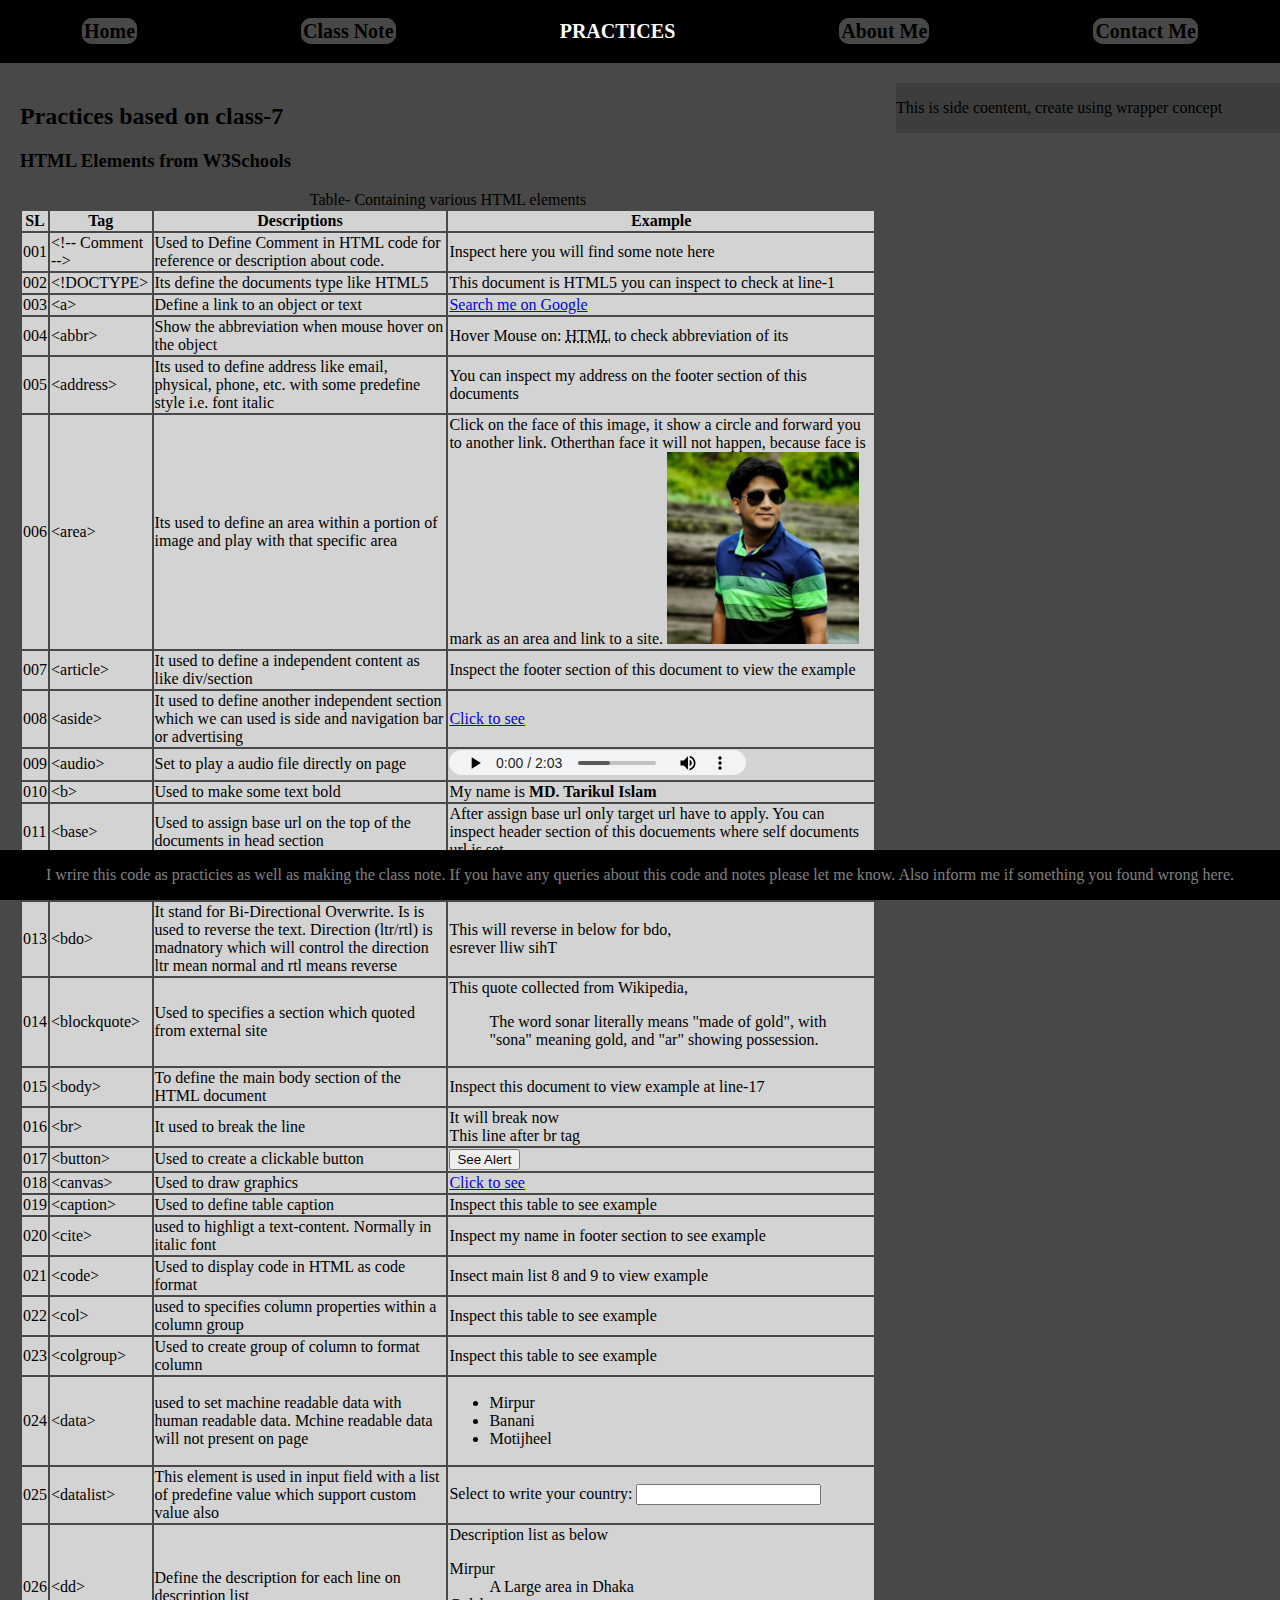
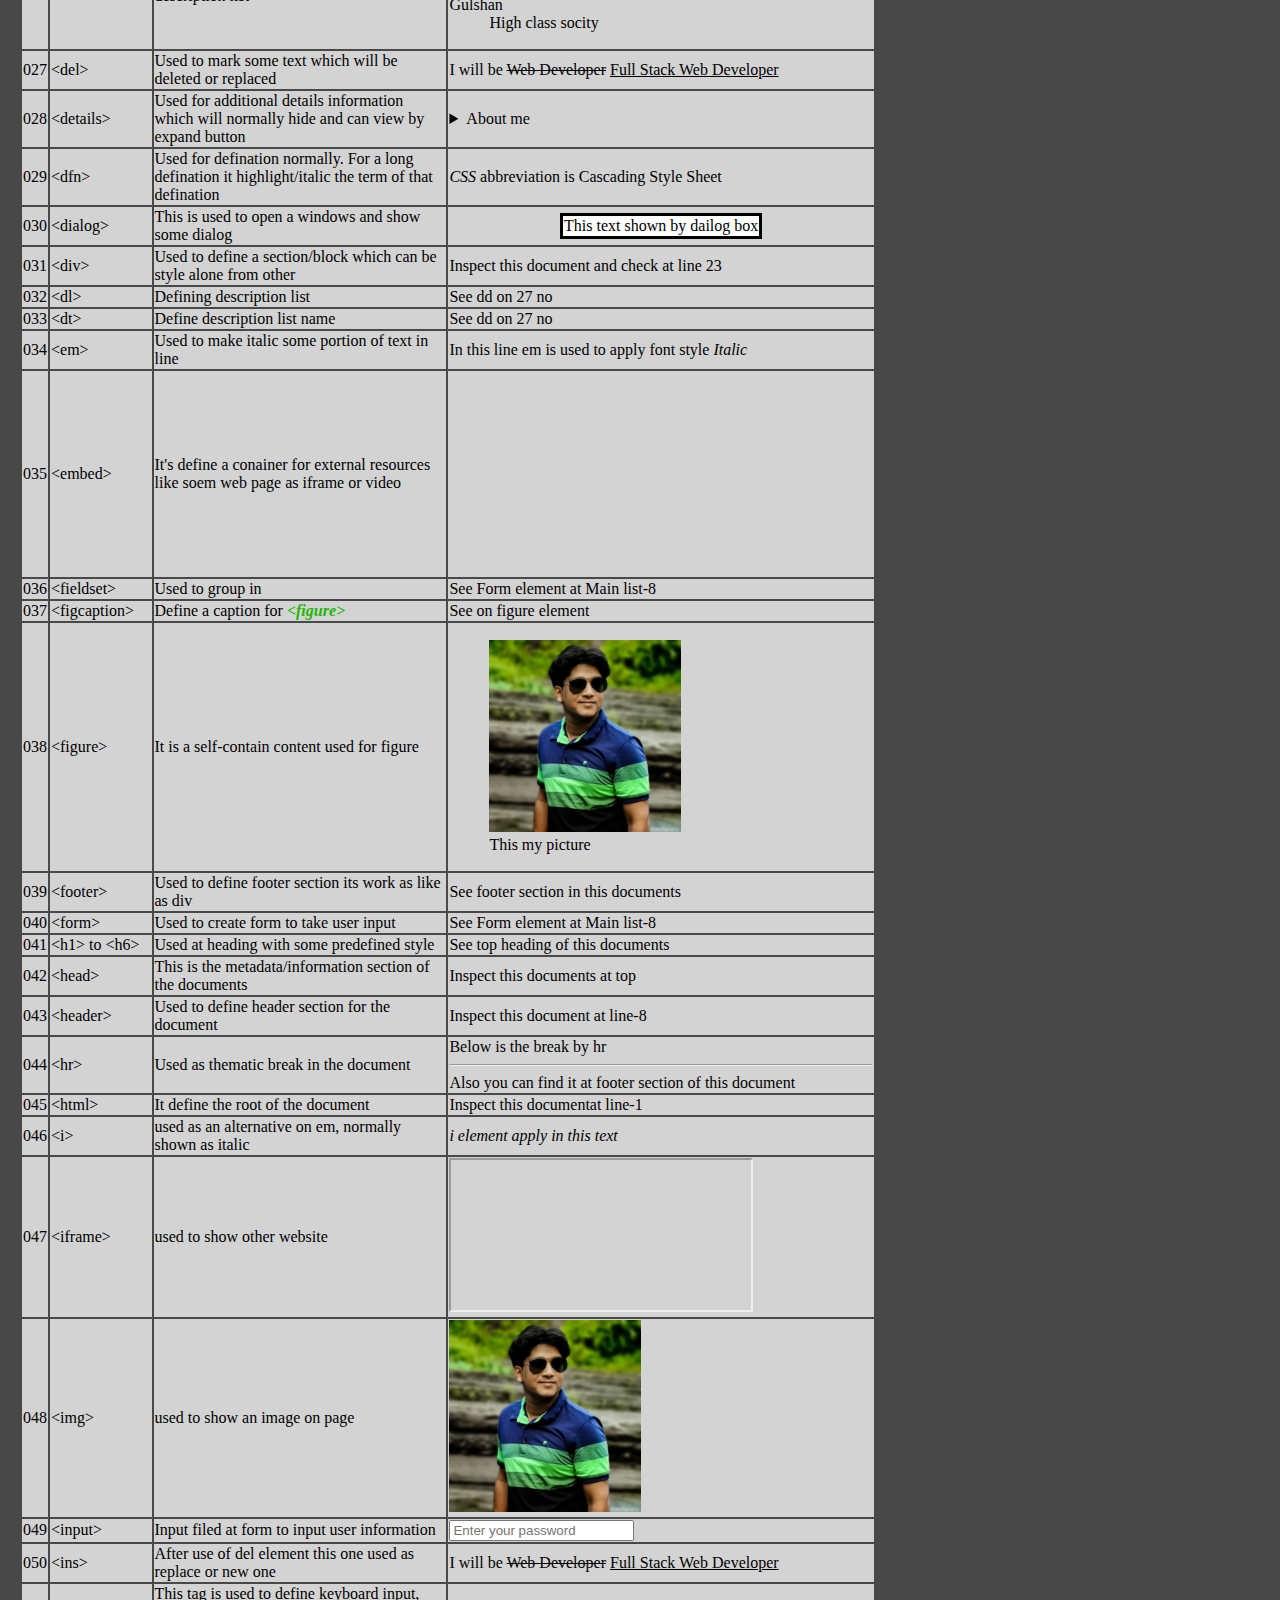
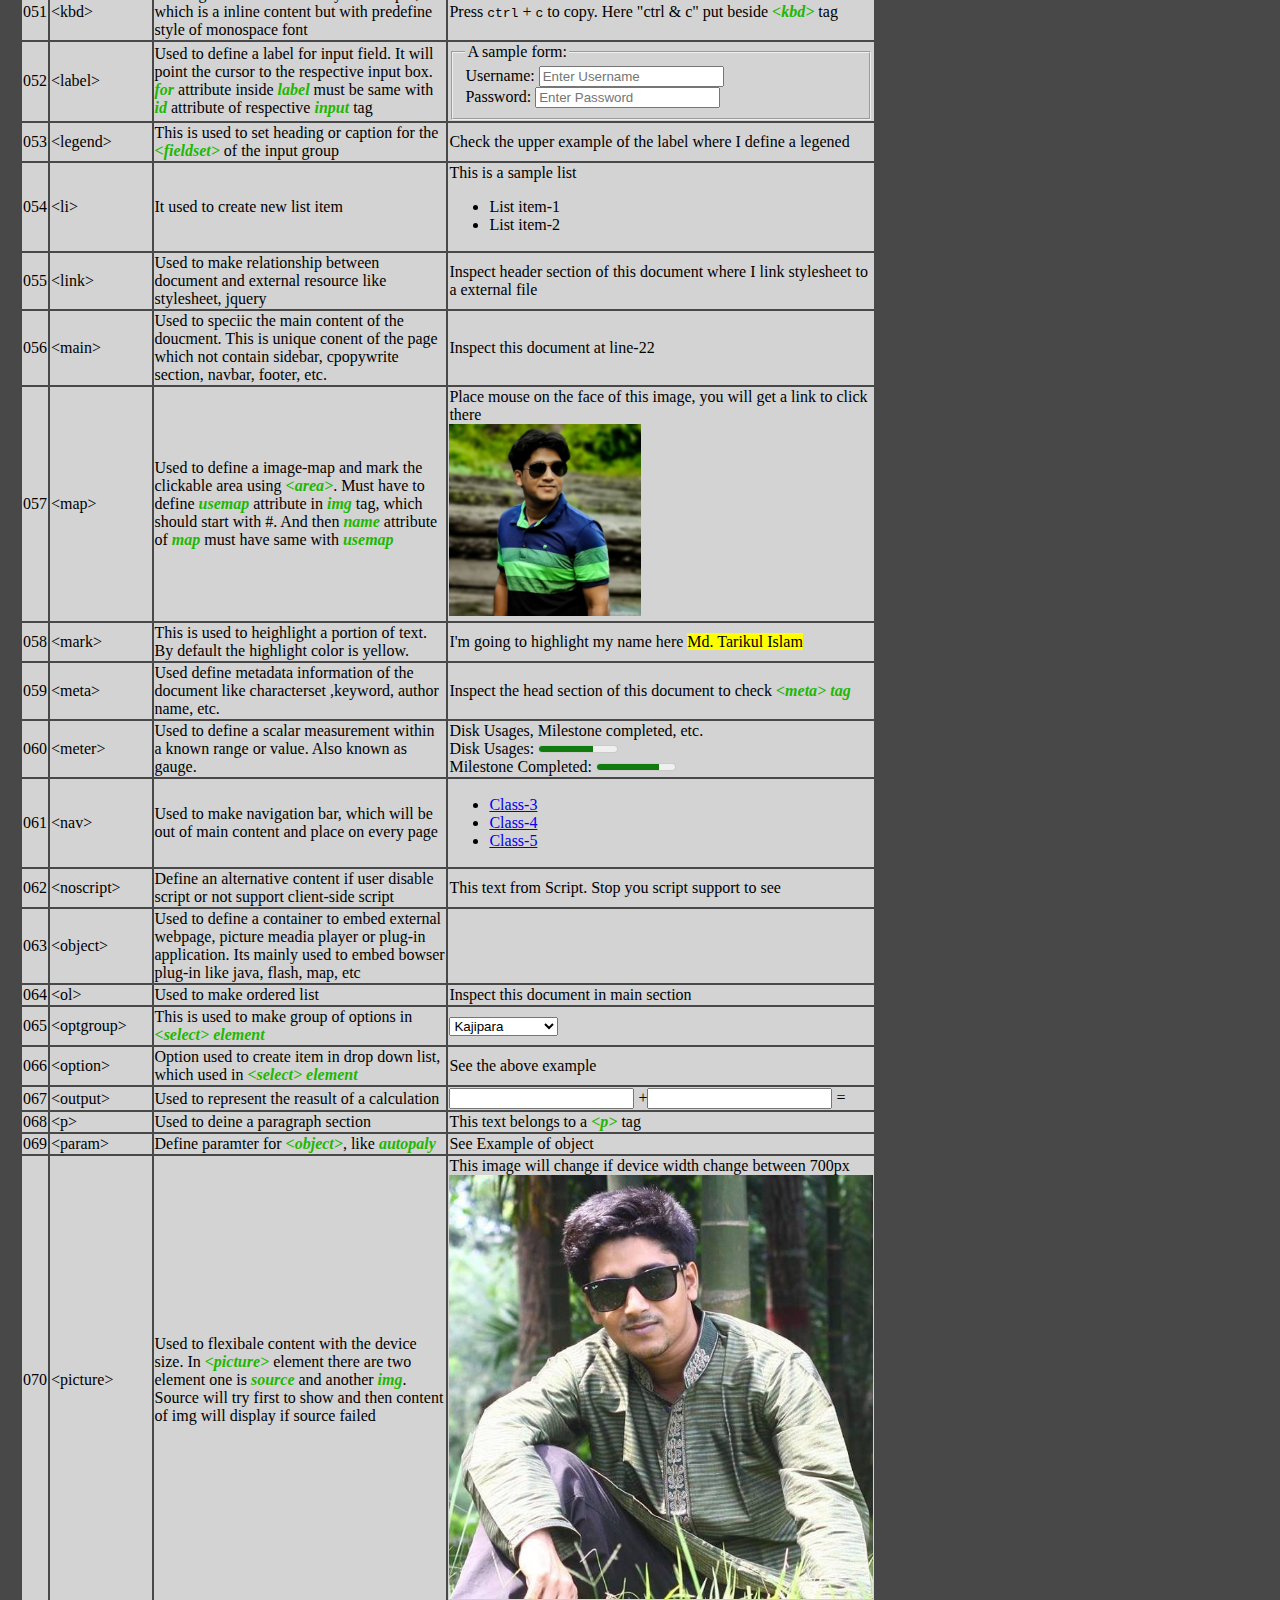
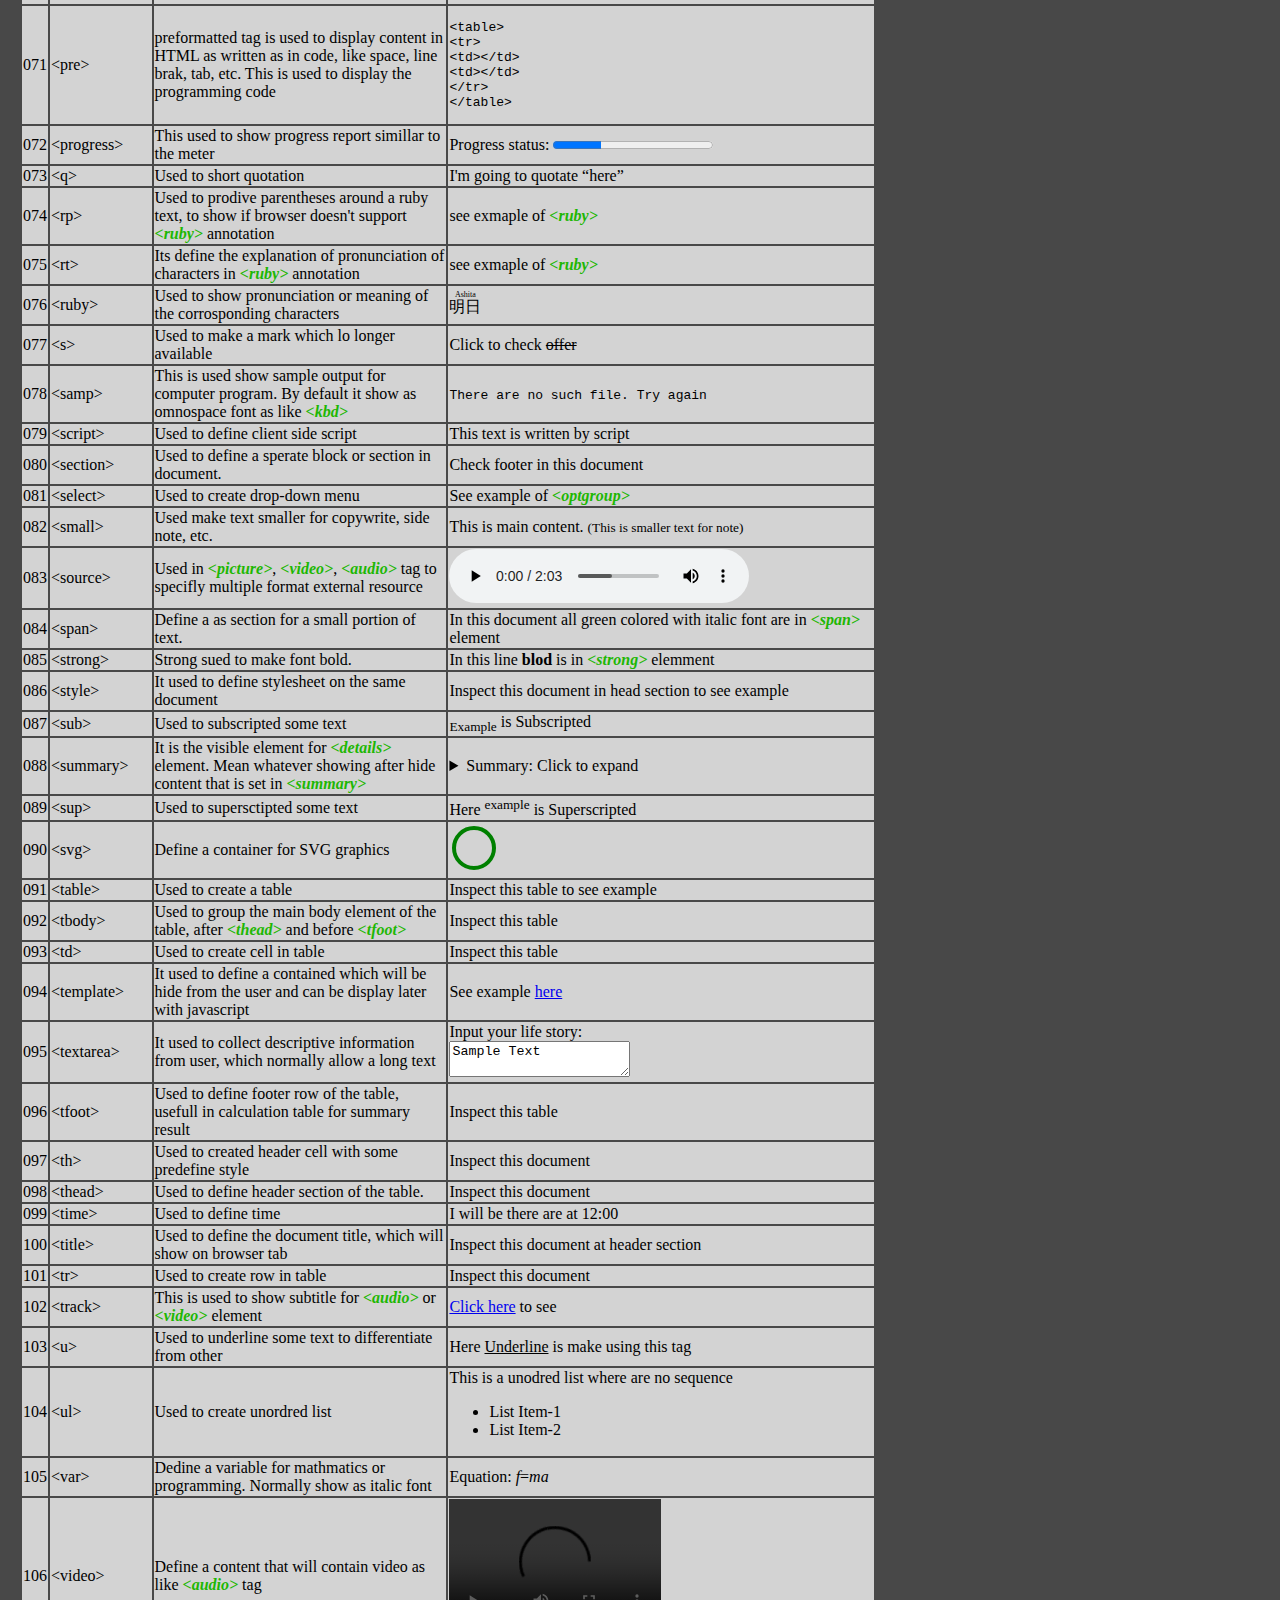
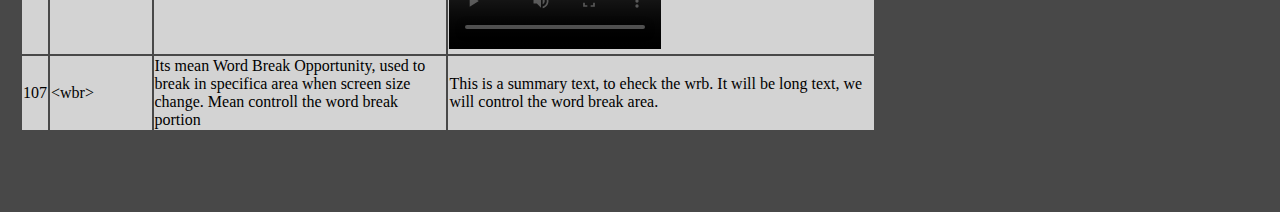
==== practices.html @ 3b727328 "Add files via upload" ====
<!DOCTYPE html>
<html lang="en">
	<head>
		<meta charset="utf-8">
		<meta name="keyword" content="HTML, SSB, Sunshuvo, Md. Tarikul Islam, HTML Basic, HTML elements, Bangladesh, Web Design">
		<meta name="author" content="Md. Tarikul Islam (SUNSHUVO)">
		<meta name="description" content="I wrire this code as practicies as well as making the class note. If you have any queries about this code and notes please let me know. Also inform me if something you found wrong here.">
		<title>Practices on Class-7</title>
		<link rel="stylesheet" href="css/style.css">
		<link rel="shortcut icon" type="image/x-icon" href="favicon.ico">
		<base href="" target="_blank">
	<head/>

	<body>
		<header class="header">
			<ul>
				<li class="menu_item"><a href="index.html" target="_self">Home</a></li>
				<li class="menu_item"><a href="note.html" target="_self">Class Note</a></li>
				<li class="menu_item current"><a href="practices.html" target="_self">Practices</a></li>
				<li class="menu_item"><a href="about.html" target="_self">About Me</a></li>
				<li class="menu_item"><a href="contact.html" target="_self">Contact Me</a></li>
			</ul>
		</header>
		
		<div class="wrapper">

			<main class="main_body">
				<h2>Practices based on class-7</h2>
				<h3>HTML Elements from W3Schools</h3> 
				<table class="element-table">
					<colgroup>
						<col style="background-color:lightgray;">
						<col style="background-color:lightgray;">
						<col style="background-color:lightgray;">
						<col style="background-color:lightgray;">
					  </colgroup>
					<caption>Table- Containing various HTML elements</caption>
					<tr>
						<th>SL</th>
						<th>Tag</th>
						<th>Descriptions</th>
						<th>Example</th>
					</tr>
					<tr>
						<td>001</td>
						<td>&#60;!-- Comment --&#62;</td>
						<td>Used to Define Comment in HTML code for reference or description about code.</td>
						<td>Inspect here you will find some note here<!-- some note, which only show in code to describe about code --></td>
					</tr>
					<tr>
						<td>002</td>
						<td>&#60;!DOCTYPE&#62;</td>
						<td>Its define the documents type like HTML5</td>
						<td>This document is HTML5 you can inspect to check at line-1</td>
					</tr>
					<tr>
						<td>003</td>
						<td>&#60;a&#62;</td>
						<td>Define a link to an object or text</td>
						<td><a href="https://www.google.com/search?q=sunshuvo">Search me on Google</a></td>
					</tr>
					<tr>
						<td>004</td>
						<td>&#60;abbr&#62;</td>
						<td>Show the abbreviation when mouse hover on the object</td>
						<td>Hover Mouse on: <abbr title="Hypertext Markup Language">HTML</abbr> to check abbreviation of its</td>
					</tr>
					<tr>
						<td>005</td>
						<td>&#60;address&#62;</td>
						<td>Its used to define address like email, physical, phone, etc. with some predefine style i.e. font italic</td>
						<td>You can inspect my address on the footer section of this documents</td>
					</tr>
					<tr>
						<td>006</td>
						<td>&#60;area&#62;</td>
						<td>Its used to define an area within a portion of image and play with that specific area</td>
						<td>Click on the face of this image, it show a circle and forward you to another link. Otherthan face it will not happen, because face is mark as an area and link to a site.
							<img src="img/sunshuvo.png" alt="sunshuvo" usemap="#area_map">
							<map name="area_map">
								<area class="area_hover" shape="circle" alt="sunshuvo face" coords="95,50,30" href="http://github.com/sunshuvo">
							</map>
						</td>
					</tr>
					<tr>
						<td>007</td>
						<td>&#60;article&#62;</td>
						<td>It used to define a independent content as like div/section</td>
						<td>Inspect the footer section of this document to view the example</td>
					</tr>
					<tr>
						<td>008</td>
						<td>&#60;aside&#62;</td>
						<td>It used to define another independent section which we can used is side and navigation bar or advertising</td>
						<td><a href="https://www.w3schools.com/tags/tryit.asp?filename=tryhtml5_aside2">Click to see</a></td>
					</tr>
					<tr>
						<td>009</td>
						<td>&#60;audio&#62;</td>
						<td>Set to play a audio file directly on page</td>
						<td>
							<audio controls style="height:25px; width:70%;">
							  <source src="audio/Amar_Shonar_Bangla_instrumental.ogg" type="audio/ogg">
							</audio>
						</td>
					</tr>
					<tr>
						<td>010</td>
						<td>&#60;b&#62;</td>
						<td>Used to make some text bold</td>
						<td>My name is <b>MD. Tarikul Islam</b></td>
					</tr>
					<tr>
						<td>011</td>
						<td>&#60;base&#62;</td>
						<td>Used to assign base url on the top of the documents in head section</td>
						<td>After assign base url only target url have to apply. You can inspect header section of this docuements where self documents url is set</td>
					</tr>
					<tr>
						<td>012</td>
						<td>&#60;bdi&#62;</td>
						<td>It stand for Bi-Directional Isolation. Means isolate the part which can be formatted.</td>
						<td><a href="https://www.w3schools.com/tags/tryit.asp?filename=tryhtml5_bdi">Click to see</a></td>
					</tr>
					<tr>
						<td>013</td>
						<td>&#60;bdo&#62;</td>
						<td>It stand for Bi-Directional Overwrite. Is is used to reverse the text. Direction (ltr/rtl) is madnatory which will control the direction ltr mean normal and rtl means reverse</td>
						<td>This will reverse in below for bdo,<br><bdo dir="rtl">This will reverse</bdo></td>
					</tr>
					<tr>
						<td>014</td>
						<td>&#60;blockquote&#62;</td>
						<td>Used to specifies a section which quoted from external site</td>
						<td>This quote collected from Wikipedia,
							<blockquote cite="https://en.wikipedia.org/wiki/Amar_Sonar_Bangla">
								The word sonar literally means "made of gold", with "sona" meaning gold, and "ar" showing possession.
							</blockquote>
						</td>
					</tr>
					<tr>
						<td>015</td>
						<td>&#60;body&#62;</td>
						<td>To define the main body section of the HTML document</td>
						<td> Inspect this document to view example at line-17</td>
					</tr>
					<tr>
						<td>016</td>
						<td>&#60;br&#62;</td>
						<td>It used to break the line</td>
						<td>It will break now<br>This line after br tag</td>
					</tr>
					<tr>
						<td>017</td>
						<td>&#60;button&#62;</td>
						<td>Used to create a clickable button</td>
						<td><button type="button" onclick="alert('It just an example')">See Alert</button></td>
					</tr>
					<tr>
						<td>018</td>
						<td>&#60;canvas&#62;</td>
						<td>Used to draw graphics</td>
						<td><a href="https://www.w3schools.com/tags/tryit.asp?filename=tryhtml5_canvas">Click to see</a></td>
					</tr>
					<tr>
						<td>019</td>
						<td>&#60;caption&#62;</td>
						<td>Used to define table caption</td>
						<td>Inspect this table to see example</td>
					</tr>
					<tr>
						<td>020</td>
						<td>&#60;cite&#62;</td>
						<td>used to highligt a text-content. Normally in italic font</td>
						<td>Inspect my name in footer section to see example</td>
					</tr>
					<tr>
						<td>021</td>
						<td>&#60;code&#62;</td>
						<td>Used to display code in HTML as code format</td>
						<td>Insect main list 8 and 9 to view example</td>
					</tr>
					<tr>
						<td>022</td>
						<td>&#60;col&#62;</td>
						<td>used to specifies column properties within a column group</td>
						<td>Inspect this table to see example</td>
					</tr>
					<tr>
						<td>023</td>
						<td>&#60;colgroup&#62;</td>
						<td>Used to create group of column to format column</td>
						<td>Inspect this table to see example</td>
					</tr>
					<tr>
						<td>024</td>
						<td>&#60;data&#62;</td>
						<td>used to set machine readable data with human readable data. Mchine readable data will not present on page</td>
						<td>
							<ul>
							  <li><data value="1216">Mirpur</data></li>
							  <li><data value="1213">Banani</data></li>
							  <li><data value="1222">Motijheel</data></li>
							</ul>
						</td>
					</tr>
					<tr>
						<td>025</td>
						<td>&#60;datalist&#62;</td>
						<td>This element is used in input field with a list of predefine value which support custom value also</td>
						<td>
							<label for="country">Select to write your country:</label>
							<input list="country_lis" name="country" id="country">
							  <datalist id="country_lis">
								<option value="Bangadesh">
								<option value="India">
								<option value="Nepal">
								<option value="Pakistan">
								<option value="Bhutan">
							  </datalist>
						</td>
					</tr>
					<tr>
						<td>026</td>
						<td>&#60;dd&#62;</td>
						<td>Define the description for each line on description list</td>
						<td>Description list as below
							<dl>
							  <dt>Mirpur</dt>
							  <dd>A Large area in Dhaka</dd>
							  <dt>Gulshan</dt>
							  <dd>High class socity</dd>
							</dl>
						</td>
					</tr>
					<tr>
						<td>027</td>
						<td>&#60;del&#62;</td>
						<td>Used to mark some text which will be deleted or replaced</td>
						<td>I will be <del>Web Developer</del> <ins>Full Stack Web Developer</ins></td>
					</tr>
					<tr>
						<td>028</td>
						<td>&#60;details&#62;</td>
						<td>Used for additional details information which will normally hide and can view by expand button</td>
						<td>
							<details>
							  <summary>About me</summary>
							  I'm Md. Tarikul Islam. Work with SSL as a Telecom Engineer. Currently I'm enrolled at SSB for Fullstack Web developer course.
							</details>
						</td>
					</tr>
					<tr>
						<td>029</td>
						<td>&#60;dfn&#62;</td>
						<td>Used for defination normally. For a long defination it highlight/italic the term of that defination</td>
						<td><dfn>CSS</dfn> abbreviation is Cascading Style Sheet</td>
					</tr>
					<tr>
						<td>030</td>
						<td>&#60;dialog&#62;</td>
						<td>This is used to open a windows and show some dialog</td>
						<td><dialog style="padding:1px; position:relative;" open>This text shown by dailog box</dialog></td>
					</tr>
					<tr>
						<td>031</td>
						<td>&#60;div&#62;</td>
						<td>Used to define a section/block which can be style alone from other</td>
						<td>Inspect this document and check at line 23</td>
					</tr>
					<tr>
						<td>032</td>
						<td>&#60;dl&#62;</td>
						<td>Defining description list</td>
						<td>See dd on 27 no</td>
					</tr>
					<tr>
						<td>033</td>
						<td>&#60;dt&#62;</td>
						<td>Define description list name</td>
						<td>See dd on 27 no</td>
					</tr>
					<tr>
						<td>034</td>
						<td>&#60;em&#62;</td>
						<td>Used to make italic some portion of text in line</td>
						<td>In this line em is used to apply font style <em>Italic<em></td>
					</tr>
					<tr>
						<td>035</td>
						<td>&#60;embed&#62;</td>
						<td>It's define a conainer for external resources like soem web page as iframe or video</td>
						<td><embed type="text/html" src="https://sunshuvo.github.io/SSB-276-CLASS-4/"  width=100% height="200"></td>
					</tr>
					<tr>
						<td>036</td>
						<td>&#60;fieldset&#62;</td>
						<td>Used to group in</td>
						<td>See Form element at Main list-8</td>
					</tr>
					<tr>
						<td>037</td>
						<td>&#60;figcaption&#62;</td>
						<td>Define a caption for <span>&#60;figure&#62;</span></td>
						<td>See on figure element</td>
					</tr>
					<tr>
						<td>038</td>
						<td>&#60;figure&#62;</td>
						<td>It is a self-contain content used for figure</td>
						<td>
							<figure>
							  <img src="img/sunshuvo.png" alt="Sunshuvo">
							  <figcaption>This my picture</figcaption>
							</figure>
						</td>
					</tr>
					<tr>
						<td>039</td>
						<td>&#60;footer&#62;</td>
						<td>Used to define footer section its work as like as div</td>
						<td>See footer section in this documents</td>
					</tr>
					<tr>
						<td>040</td>
						<td>&#60;form&#62;</td>
						<td>Used to create form to take user input</td>
						<td>See Form element at Main list-8</td>
					</tr>
					<tr>
						<td>041</td>
						<td>&#60;h1&#62; to &#60;h6&#62;</td>
						<td>Used at heading with some predefined style</td>
						<td>See top heading of this documents</td>
					</tr>
					<tr>
						<td>042</td>
						<td>&#60;head&#62;</td>
						<td>This is the metadata/information section of the documents</td>
						<td>Inspect this documents at top</td>
					</tr>
					<tr>
						<td>043</td>
						<td>&#60;header&#62;</td>
						<td>Used to define header section for the document</td>
						<td>Inspect this document at line-8</td>
					</tr>
					<tr>
						<td>044</td>
						<td>&#60;hr&#62;</td>
						<td>Used as thematic break in the document</td>
						<td>Below is the break by hr <hr> Also you can find it at footer section of this document</td>
					</tr>
					<tr>
						<td>045</td>
						<td>&#60;html&#62;</td>
						<td>It define the root of the document</td>
						<td>Inspect this documentat line-1</td>
					</tr>
					<tr>
						<td>046</td>
						<td>&#60;i&#62;</td>
						<td>used as an alternative on em, normally shown as italic</td>
						<td><i>i element apply in this text</i></td>
					</tr>
					<tr>
						<td>047</td>
						<td>&#60;iframe&#62;</td>
						<td>used to show other website</td>
						<td><iframe src="https://sunshuvo.github.io/SSB-276-CLASS-4/" title="Class-3"></iframe></td>
					</tr>
					<tr>
						<td>048</td>
						<td>&#60;img&#62;</td>
						<td>used to show an image on page</td>
						<td><img src="img/sunshuvo.png" alt="sunshuvo"></td>
					</tr>
					<tr>
						<td>049</td>
						<td>&#60;input&#62;</td>
						<td>Input filed at form to input user information</td>
						<td><input type="password" placeholder="Enter your password"></td>
					</tr>
					<tr>
						<td>050</td>
						<td>&#60;ins&#62;</td>
						<td>After use of del element this one used as replace or new one</td>
						<td>I will be <del>Web Developer</del> <ins>Full Stack Web Developer</ins></td>
					</tr>
					<tr>
						<td>051</td>
						<td>&#60;kbd&#62;</td>
						<td>This tag is used to define keyboard input, which is a inline content but with predefine style of monospace font</td>
						<td>Press <kbd>ctrl</kbd> + <kbd>c</kbd> to copy. Here "ctrl & c" put beside <span>&#60;kbd&#62;</span> tag</td>
					</tr>
					<tr>
						<td>052</td>
						<td>&#60;label&#62;</td>
						<td>Used to define a label for input field. It will point the cursor to the respective input box. <span>for</span> attribute inside <span>label</span> must be same with <span>id</span> attribute of respective <span>input</span> tag</td>
						<td>
							<form>
								<fieldset>
									<legend>A sample form:</legend>	
									<label for="username">Username:</label>
									<input type="text" id="username" placeholder="Enter Username"><br>
									<label for="password">Password:</label>
									<input type="password" id="password" placeholder="Enter Password">
								</fieldset>
							</form>
						</td>
					</tr>
					<tr>
						<td>053</td>
						<td>&#60;legend&#62;</td>
						<td>This is used to set heading or caption for the <span>&#60;fieldset&#62;</span> of the input group</td>
						<td>Check the upper example of the label where I define a legened</td>
					</tr>
					<tr>
						<td>054</td>
						<td>&#60;li&#62;</td>
						<td>It used to create new list item</td>
						<td>This is a sample list
							<ul>
								<li>List item-1</li>
								<li>List item-2</li>
							</ul>
						</td>
					</tr>
					<tr>
						<td>055</td>
						<td>&#60;link&#62;</td>
						<td>Used to make relationship between document and external resource like stylesheet, jquery</td>
						<td>Inspect header section of this document where I link stylesheet to a external file</td>
					</tr>
					<tr>
						<td>056</td>
						<td>&#60;main&#62;</td>
						<td>Used to speciic the main content of the doucment. This is unique conent of the page which not contain sidebar, cpopywrite section, navbar, footer, etc.</td>
						<td>Inspect this document at line-22</td>
					</tr>
					<tr>
						<td>057</td>
						<td>&#60;map&#62;</td>
						<td>Used to define a image-map and mark the clickable area using <span>&#60;area&#62;</span>. Must have to define <span>usemap</span> attribute in <span>img</span> tag, which should start with #. And then <span>name</span> attribute of <span>map</span> must have same with <span>usemap</span></td>
						<td> Place mouse on the face of this image, you will get a link to click there<br>
							<img id="area_image" usemap="#facemask" src="img/sunshuvo.png" alt="sunshuvo">
							<map name="facemask">
								<area shape="circle" coords="95,50,30" href="https://www.google.com/search?q=sunshuvo">
							</map>
						</td>
					</tr>
					<tr>
						<td>058</td>
						<td>&#60;mark&#62;</td>
						<td>This is used to heighlight a portion of text. By default the highlight color is yellow.</td>
						<td>I'm going to highlight my name here <mark>Md. Tarikul Islam<mark></td>
					</tr>
					<tr>
						<td>059</td>
						<td>&#60;meta&#62;</td>
						<td>Used define metadata information of the document like characterset ,keyword, author name, etc.</td>
						<td>Inspect the head section of this document to check <span>&#60;meta&#62;<span> tag</td>
					</tr>
					<tr>
						<td>060</td>
						<td>&#60;meter&#62;</td>
						<td>Used to define a scalar measurement within a known range or value. Also known as gauge.</td>
						<td>Disk Usages, Milestone completed, etc.<br>
							<label for="disk">Disk Usages:</label>
							<meter id="disk" value=.69></meter><br>
							<label for="milestone">Milestone Completed:</label>
							<meter id="milestone" value=8 min=0 max=10></meter>
						</td>
					</tr>
					<tr>
						<td>061</td>
						<td>&#60;nav&#62;</td>
						<td>Used to make navigation bar, which will be out of main content and place on every page</td>
						<td>
							<nav class="navbar">
								<ul>
									<li><a href="http://sunshuvo.github.io/SSB276_cls3">Class-3</a></li>
									<li><a href="http://sunshuvo.github.io/SSB-276-CLASS-4">Class-4</a></li>
									<li><a href="http://sunshuvo.github.io/SSB-276-CLASS-5">Class-5</a></li>
								</ul>
							</nav>
						</td>
					</tr>
					<tr>
						<td>062</td>
						<td>&#60;noscript&#62;</td>
						<td>Define an alternative content if user disable script or not support client-side script</td>
						<td>
							<script>document.write("This text from Script. Stop you script support to see <noscript> content")</script>
							<noscript>Browser doesn't support script or disable</noscript>
						</td>
					</tr>
					<tr>
						<td>063</td>
						<td>&#60;object&#62;</td>
						<td>Used to define a container to embed external webpage, picture meadia player or plug-in application. Its mainly used to embed bowser plug-in like java, flash, map, etc</td>
						<td>
							<object data="img/ice.mp4" width="100%">
								<param name="autoplay" value="true">
							</object>
						</td>
					</tr>
					<tr>
						<td>064</td>
						<td>&#60;ol&#62;</td>
						<td>Used to make ordered list</td>
						<td>Inspect this document in main section</td>
					</tr>
					<tr>
						<td>065</td>
						<td>&#60;optgroup&#62;</td>
						<td>This is used to make group of options in <span>&#60;select&#62; element</span></td>
						<td>
							<select name="select_menu">
								<optgroup label="Kafrul">
									<option>Kajipara</option>
									<option>Shawrapara</option>
									<option>Mirpur-14</option>
								</optgroup>
								<optgroup label="Mirpur-2">
									<option>Monipur</option>
									<option>Mirpur-4</option>
									<option>Rupnagar</option>
								</optgroup>
							</select>
						</td>
					</tr>
					<tr>
						<td>066</td>
						<td>&#60;option&#62;</td>
						<td>Option used to create item in drop down list, which used in <span>&#60;select&#62; element</td>
						<td>See the above example</td>
					</tr>
					<tr>
						<td>067</td>
						<td>&#60;output&#62;</td>
						<td>Used to represent the reasult of a calculation</td>
						<td>
							<form oninput="x.value=parseInt(a.value)+parseInt(b.value)">
								<input type="number" id="a" value="">
								+<input type="number" id="b"value="">
								=<output name="x"></output>
							</form>
						</td>
					</tr>
					<tr>
						<td>068</td>
						<td>&#60;p&#62;</td>
						<td>Used to deine a paragraph section</td>
						<td>This text belongs to a <span>&#60;p&#62;</span> tag</td>
					</tr>
					<tr>
						<td>069</td>
						<td>&#60;param&#62;</td>
						<td>Define paramter for <span>&#60;object&#62;</span>, like <span>autopaly</span></td>
						<td>See Example of object</td>
					</tr>
					<tr>
						<td>070</td>
						<td>&#60;picture&#62;</td>
						<td>Used to flexibale content with the device size. In <span>&#60;picture&#62;</span> element there are two element one is <span>source</span> and another <span>img</span>. Source will try first to show and then content of img will display if source failed</td>
						<td>This image will change if device width change between 700px<br>
							<picture>
							<source media="(max-width:700px)" srcset="img/sunshuvo.png">
							<img src="img/sunshuvo_large.jpg" alt="sunshuvo" width=100%>
							</picture>
						</td>
					</tr>
					<tr>
						<td>071</td>
						<td>&#60;pre&#62;</td>
						<td>preformatted tag is used to display content in HTML as written as in code, like space, line brak, tab, etc. This is used to display the programming code</td>
						<td><pre>&#60;table&#62;
&#60;tr&#62;
&#60;td&#62;&#60;/td&#62;
&#60;td&#62;&#60;/td&#62;
&#60;/tr&#62;
&#60;/table&#62;</pre>	    	</td>
					</tr>
					<tr>
						<td>072</td>
						<td>&#60;progress&#62;</td>
						<td>This used to show progress report simillar to the meter</td>
						<td>
							<label for="progress_bar">Progress status:</label>
							<progress id="progress_bar" value=0.3></progress>
						</td>
					</tr>
					<tr>
						<td>073</td>
						<td>&#60;q&#62;</td>
						<td>Used to short quotation</td>
						<td>I'm going to quotate <q>here</q></td>
					</tr>
					<tr>
						<td>074</td>
						<td>&#60;rp&#62;</td>
						<td>Used to prodive parentheses around a ruby text, to show if browser doesn't support <span>&#60;ruby&#62;</span> annotation</td>
						<td>see exmaple of <span>&#60;ruby&#62;</span></td>
					</tr>
					<tr>
						<td>075</td>
						<td>&#60;rt&#62;</td>
						<td>Its define the explanation of pronunciation of characters in <span>&#60;ruby&#62;</span> annotation</td>
						<td>see exmaple of <span>&#60;ruby&#62;</span></td>
					</tr>
					<tr>
						<td>076</td>
						<td>&#60;ruby&#62;</td>
						<td>Used to show pronunciation or meaning of the corrosponding characters</td>
						<td>
							<ruby>
								明日 <rp>(</rp><rt>Ashita</rt><rp>)</rp>
							</ruby>
						</td>
					</tr>
					<tr>
						<td>077</td>
						<td>&#60;s&#62;</td>
						<td>Used to make a mark which lo longer available</td>
						<td>Click to check <s>offer</s></td>
					</tr>
					<tr>
						<td>078</td>
						<td>&#60;samp&#62;</td>
						<td>This is used show sample output for computer program. By default it show as omnospace font as like <span>&#60;kbd&#62;</span></td>
						<td><samp>There are no such file. Try again</samp></td>
					</tr>
					<tr>
						<td>079</td>
						<td>&#60;script&#62;</td>
						<td>Used to define client side script</td>
						<td><script>document.write("This text is written by script")</script></td>
					</tr>
					<tr>
						<td>080</td>
						<td>&#60;section&#62;</td>
						<td>Used to define a sperate block or section in document.</td>
						<td>Check footer in this document</td>
					</tr>
					<tr>
						<td>081</td>
						<td>&#60;select&#62;</td>
						<td>Used to create drop-down menu</td>
						<td>See example of <span>&#60;optgroup&#62;</span></td>
					</tr>
					<tr>
						<td>082</td>
						<td>&#60;small&#62;</td>
						<td>Used make text smaller for copywrite, side note, etc.</td>
						<td>This is main content. <small>(This is smaller text for note)</small></td>
					</tr>
					<tr>
						<td>083</td>
						<td>&#60;source&#62;</td>
						<td>Used in <span>&#60;picture&#62;</span>, <span>&#60;video&#62;</span>, <span>&#60;audio&#62;</span> tag to specifly multiple format external resource</td>
						<td>
							<audio controls>
								<source src="audio/Amar_Shonar_Bangla_instrumental.ogg" type="audio/ogg">
								<source src="audio/Amar_Shonar_Bangla_instrumental.mp3" type="audio/mp3">
								<source src="audio/Amar_Shonar_Bangla_instrumental.amr" type="audio/amr">
								Your browser doesn't support OGG, MP3, AMR.
							</audio>
						</td>
					</tr>
					<tr>
						<td>084</td>
						<td>&#60;span&#62;</td>
						<td>Define a as section for a small portion of text.</td>
						<td>In this document all green colored with italic font are in <span>&#60;span&#62;</span> element</td>
					</tr>
					<tr>
						<td>085</td>
						<td>&#60;strong&#62;</td>
						<td>Strong sued to make font bold.</td>
						<td>In this line <strong>blod</strong> is in <span>&#60;strong&#62;</span> elemment</td>
					</tr>
					<tr>
						<td>086</td>
						<td>&#60;style&#62;</td>
						<td>It used to define stylesheet on the same document</td>
						<td>Inspect this document in head section to see example</td>
					</tr>
					<tr>
						<td>087</td>
						<td>&#60;sub&#62;</td>
						<td>Used to subscripted some text</td>
						<td><sub>Example</sub> is Subscripted</td>
					</tr>
					<tr>
						<td>088</td>
						<td>&#60;summary&#62;</td>
						<td>It is the visible element for <span>&#60;details&#62;</span> element. Mean whatever showing after hide content that is set in <span>&#60;summary&#62;</span></td>
						<td>
							<details>
								<summary>Summary: Click to expand</summary>
								This is decripotion area for the above summary
							</details>
						</td>
					</tr>
					<tr>
						<td>089</td>
						<td>&#60;sup&#62;</td>
						<td>Used to supersctipted some text</td>
						<td>Here <sup>example</sup> is Superscripted</td>
					</tr>
					<tr>
						<td>090</td>
						<td>&#60;svg&#62;</td>
						<td>Define a container for SVG graphics</td>
						<td>
							<svg width=100% height="50">
								<circle cx="25" cy="25" r="20" stroke="green" stroke-width="4" fill="none"/>
							</svg>
						</td>
					</tr>
					<tr>
						<td>091</td>
						<td>&#60;table&#62;</td>
						<td>Used to create a table</td>
						<td>Inspect this table to see example</td>
					</tr>
					<tr>
						<td>092</td>
						<td>&#60;tbody&#62;</td>
						<td>Used to group the main body element of the table, after <span>&#60;thead&#62;</span> and before <span>&#60;tfoot&#62;</span></td>
						<td>Inspect this table</td>
					</tr>
					<tr>
						<td>093</td>
						<td>&#60;td&#62;</td>
						<td>Used to create cell in table</td>
						<td>Inspect this table</td>
					</tr>
					<tr>
						<td>094</td>
						<td>&#60;template&#62;</td>
						<td>It used to define a contained which will be hide from the user and can be display later with javascript</td>
						<td>See example <a href="https://www.w3schools.com/tags/tryit.asp?filename=tryhtml5_template">here</a></td>
					</tr>
					<tr>
						<td>095</td>
						<td>&#60;textarea&#62;</td>
						<td>It used to collect descriptive information from user, which normally allow a long text</td>
						<td>
							<label for="textarea">Input your life story:</label><br>
							<textarea id="textarea" name="textarea">Sample Text</textarea>
						</td>
					</tr>
					<tr>
						<td>096</td>
						<td>&#60;tfoot&#62;</td>
						<td>Used to define footer row of the table, usefull in calculation table for summary result</td>
						<td>Inspect this table</td>
					</tr>
					<tr>
						<td>097</td>
						<td>&#60;th&#62;</td>
						<td>Used to created header cell with some predefine style</td>
						<td>Inspect this document</td>
					</tr>
					<tr>
						<td>098</td>
						<td>&#60;thead&#62;</td>
						<td>Used to define header section of the table.</td>
						<td>Inspect this document</td>
					</tr>
					<tr>
						<td>099</td>
						<td>&#60;time&#62;</td>
						<td>Used to define time</td>
						<td>I will be there are at <time>12:00</time></td>
					</tr>
					<tr>
						<td>100</td>
						<td>&#60;title&#62;</td>
						<td>Used to define the document title, which will show on browser tab</td>
						<td>Inspect this document at header section</td>
					</tr>
					<tr>
						<td>101</td>
						<td>&#60;tr&#62;</td>
						<td>Used to create row in table</td>
						<td>Inspect this document</td>
					</tr>
					<tr>
						<td>102</td>
						<td>&#60;track&#62;</td>
						<td>This is used to show subtitle for <span>&#60;audio&#62;</span> or <span>&#60;video&#62;</span> element</td>
						<td><a href="https://www.w3schools.com/tags/tag_track.asp">Click here</a> to see</td>
					</tr>
					<tr>
						<td>103</td>
						<td>&#60;u&#62;</td>
						<td>Used to underline some text to differentiate from other</td>
						<td>Here <u>Underline</u> is make using this tag</td>
					</tr>
					<tr>
						<td>104</td>
						<td>&#60;ul&#62;</td>
						<td>Used to create unordred list</td>
						<td> This is a unodred list where are no sequence
							<ul>
								<li>List Item-1</li>
								<li>List Item-2</li>
							</ul>
						</td>
					</tr>
					<tr>
						<td>105</td>
						<td>&#60;var&#62;</td>
						<td>Dedine a variable for mathmatics or programming. Normally show as italic font</td>
						<td>Equation: <var>f</var>=<var>ma</var></td>
					</tr>
					<tr>
						<td>106</td>
						<td>&#60;video&#62;</td>
						<td>Define a content that will contain video as like <span>&#60;audio&#62;</span> tag</td>
						<td>
							<video controls width="50%">
								<source src="img/ice.mp4">
							</video>
						</td>
					</tr>
					<tr>
						<td>107</td>
						<td>&#60;wbr&#62;</td>
						<td>Its mean Word Break Opportunity, used to break in specifica area when screen size change. Mean controll the word break portion</td>
						<td>This is a summary text, to eheck the wrb. It will be long text,<wbr> we will control the word break area.</td>
					</tr>
				</table>
			</main>
			
			<aside class="side">
				<p> This is side coentent, create using wrapper concept</p>
			</aside>
		</div>
		
		<footer class="footer">
			<p>I wrire this code as practicies as well as making the class note. If you have any queries about this code and notes please let me know. Also inform me if something you found wrong here.
		</footer>
	<body/>
</html>
---- css/style.css ----
body{
	margin:0px;
	background-color:#484848;
}
span{
	color: #1EB703;
	font-style: italic;
	font-weight: bold;
}

.header{
	background-color:black;
	margin: 0px;
}

.header ul{
	margin:0px;
	list-style:none;
	padding: 10px 0px;
	display:flex;
	flex-flow: row wrap;
	justify-content:space-around;
	font-size: 20px;
}
.header ul li{
	padding: 10px 0px;
}
.menu_item a{
	border: 2px solid #484848;
	background-color:#484848;
	border-radius:10px;
	text-decoration: none;
	color: black;
	font-weight:bold;
}
.menu_item a:hover{
	border:0px;
	background: black;
	color: white;
	text-transform: uppercase;
}

.current a{
	border:0px;
	background: black;
	color: white;
	text-transform: uppercase;
}

.wrapper{
	margin: 20px 0px 80px 0px;
	overflow:hidden;
	
}

.main_body{
	min-height:200px;
	width: 70%;
	padding: 0px 20px;
	float: left;
	box-sizing:border-box;
}

.side{
	background-color:#3D3D3D;

	width: 30%;
	float: right;
}

.footer{
	width:100%;
	background-color: black;
	text-align:center;
	color: gray;
	position:fixed;
	bottom:0;
}

.link_color{
	
	color:#1EB703;
}
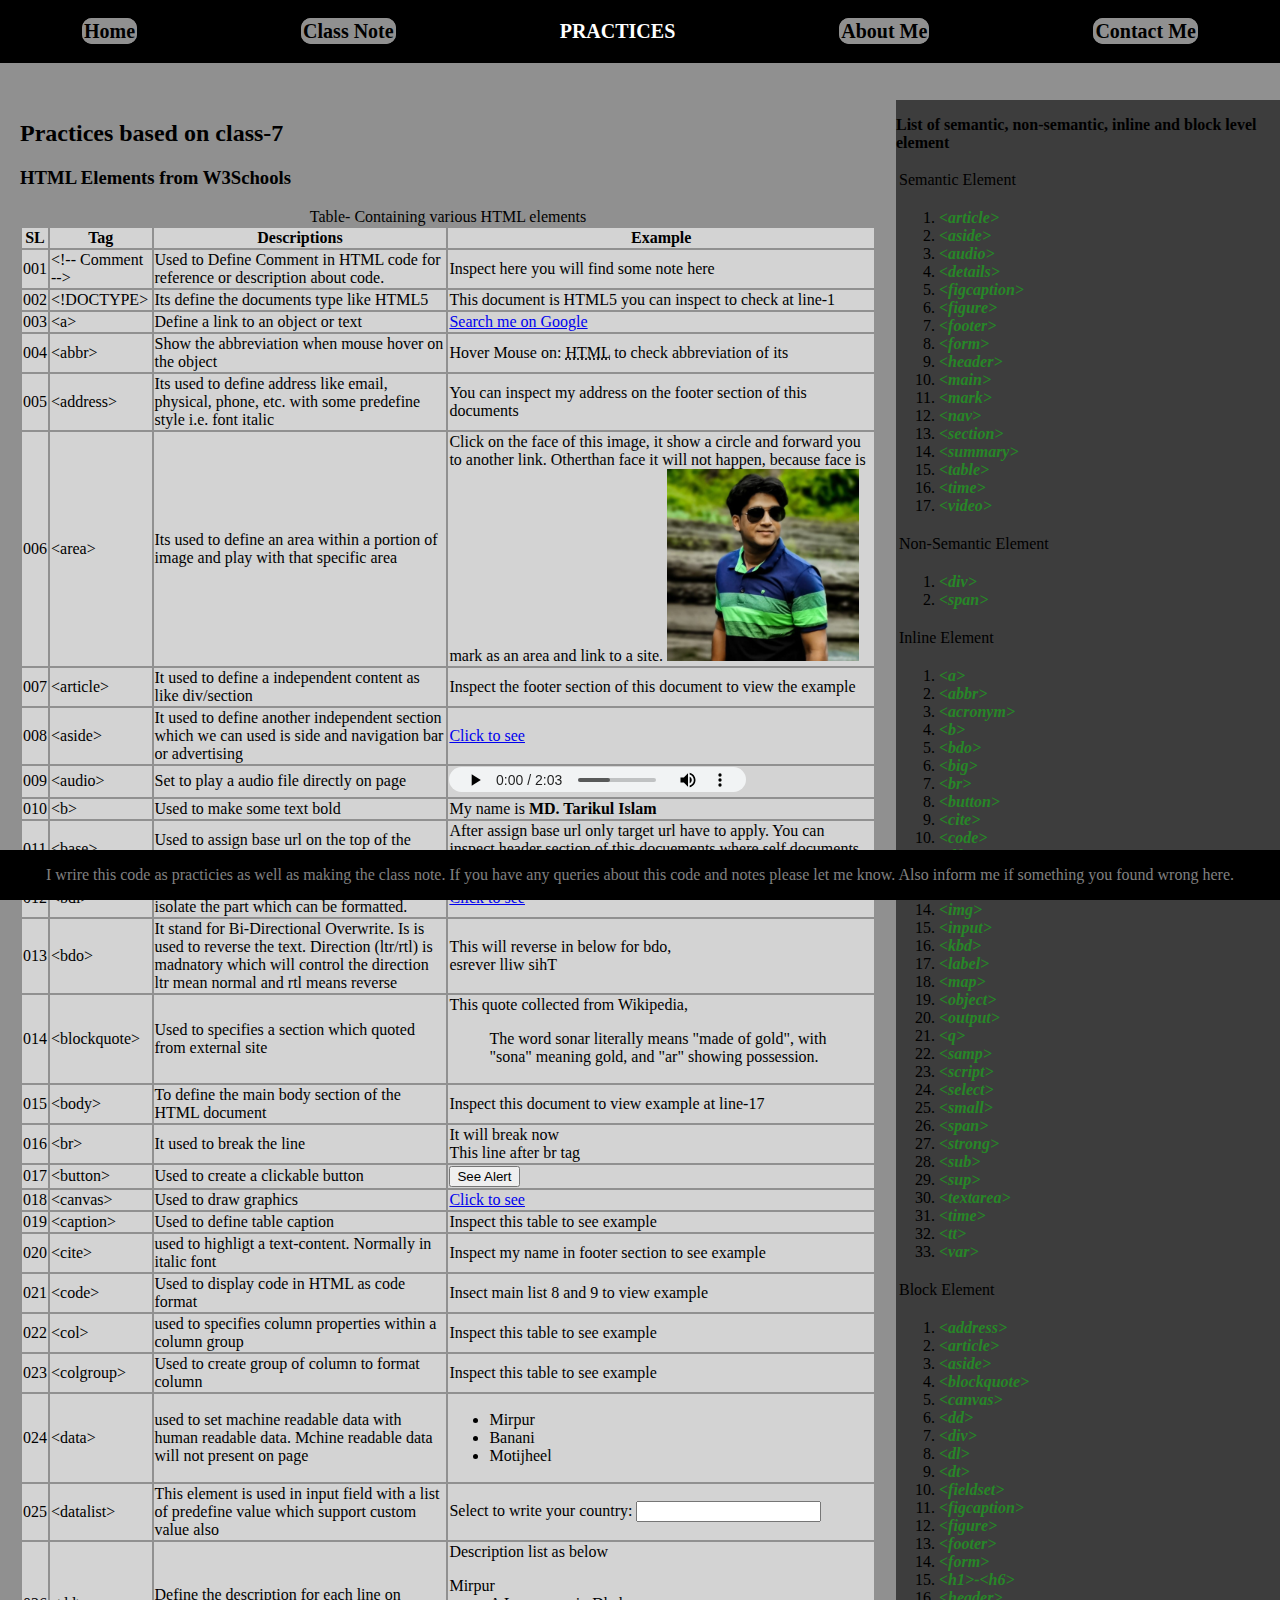
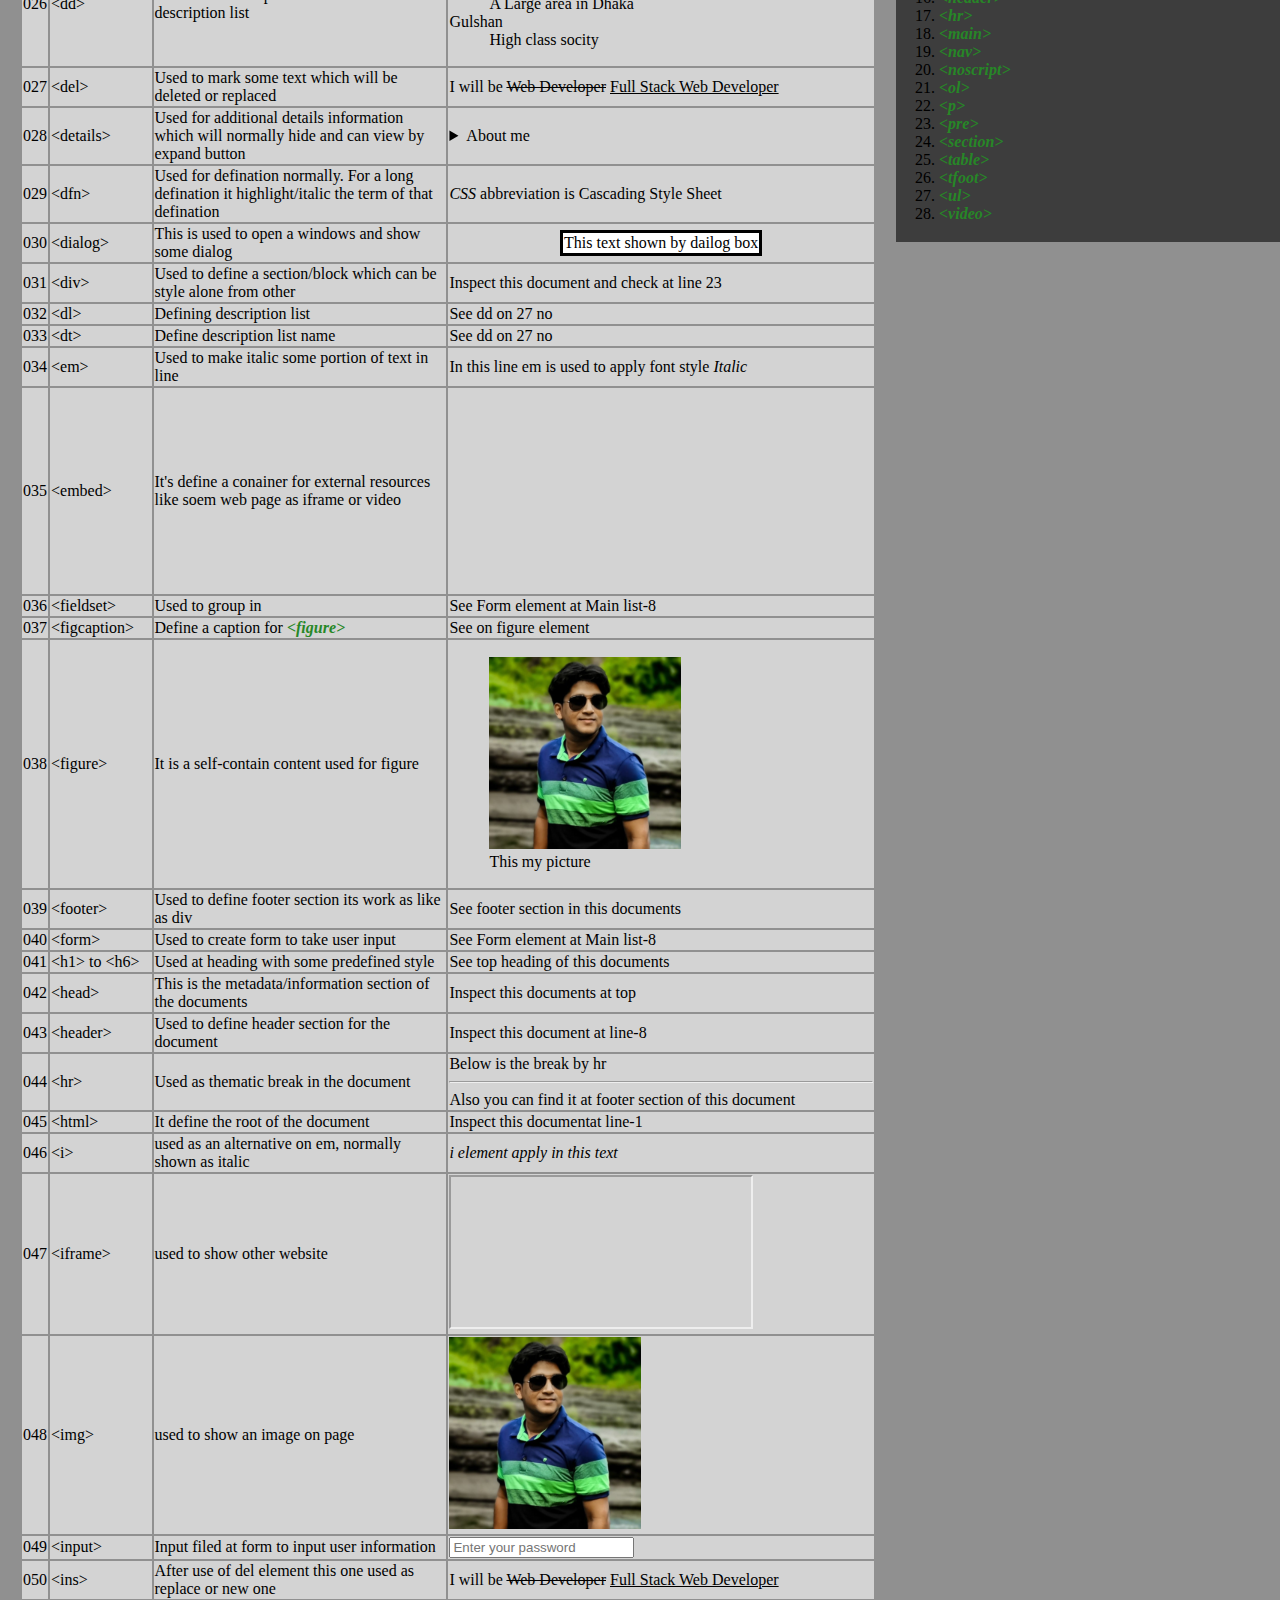
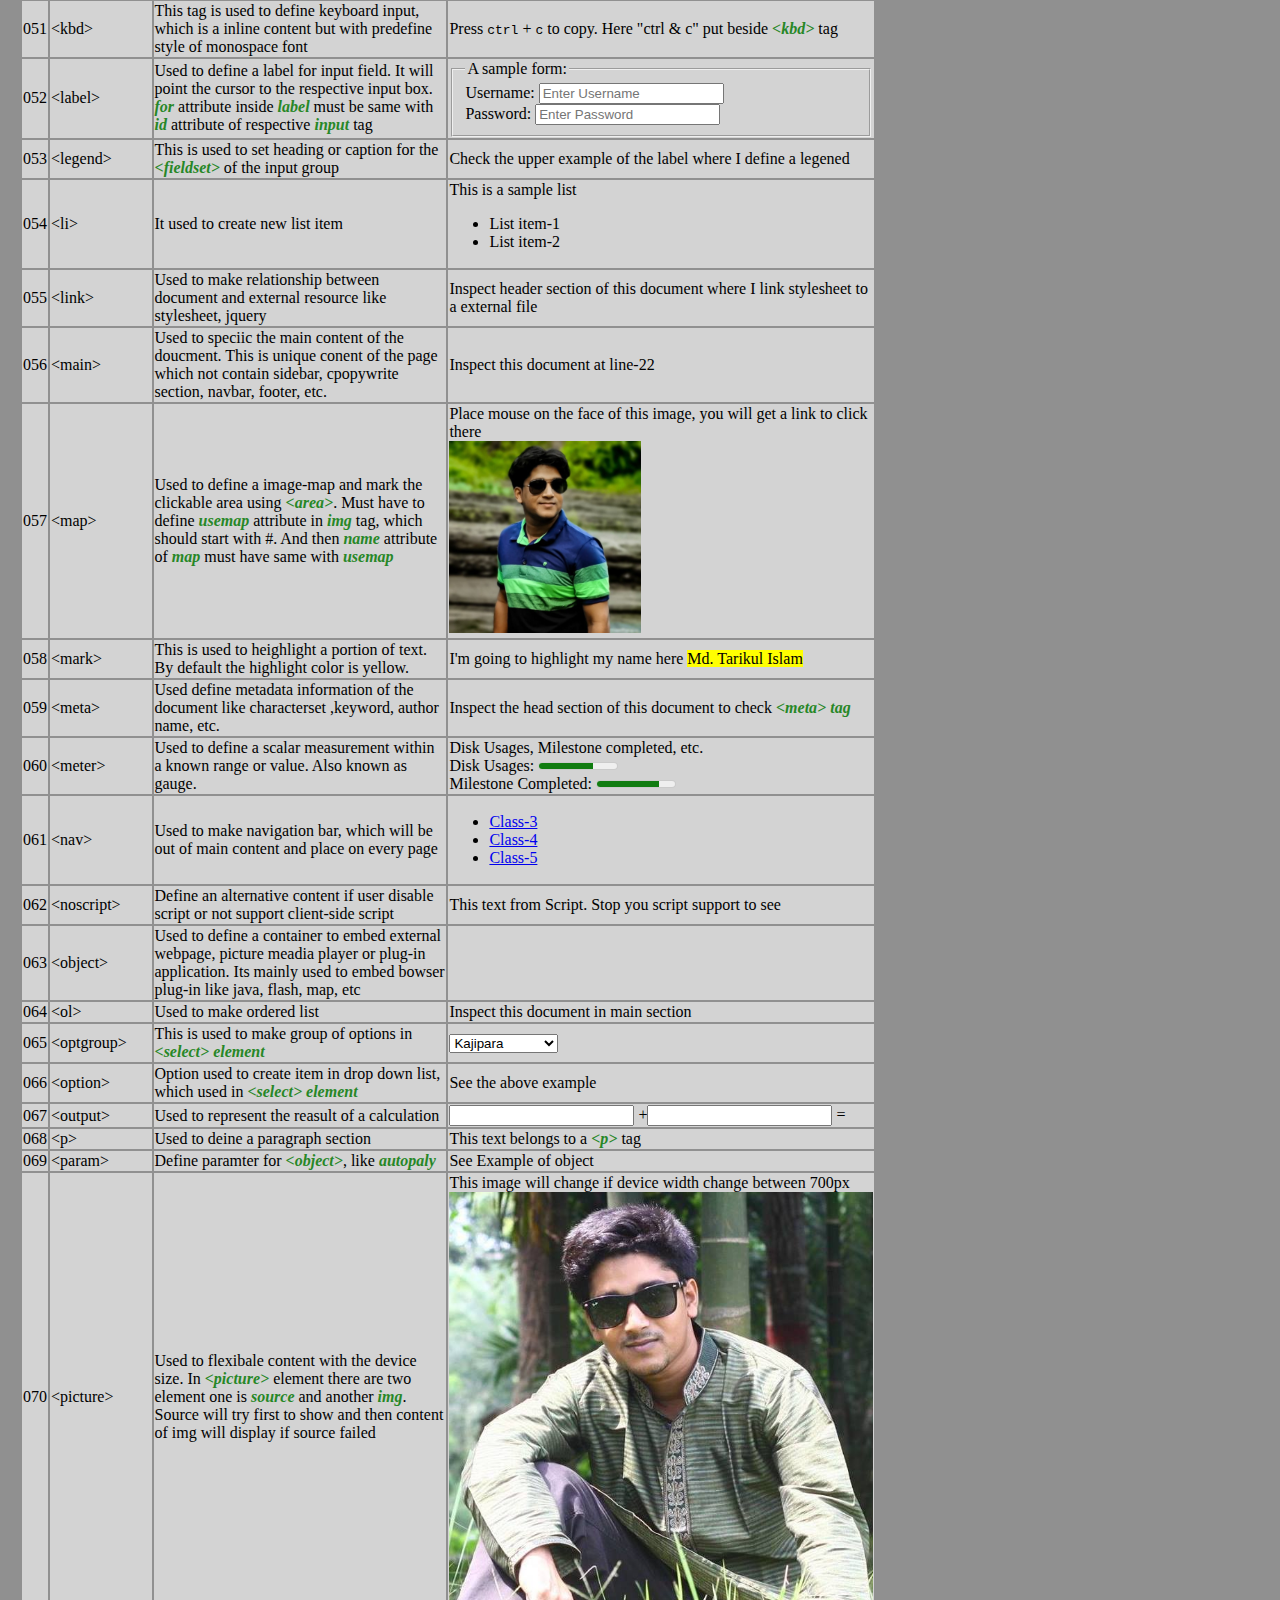
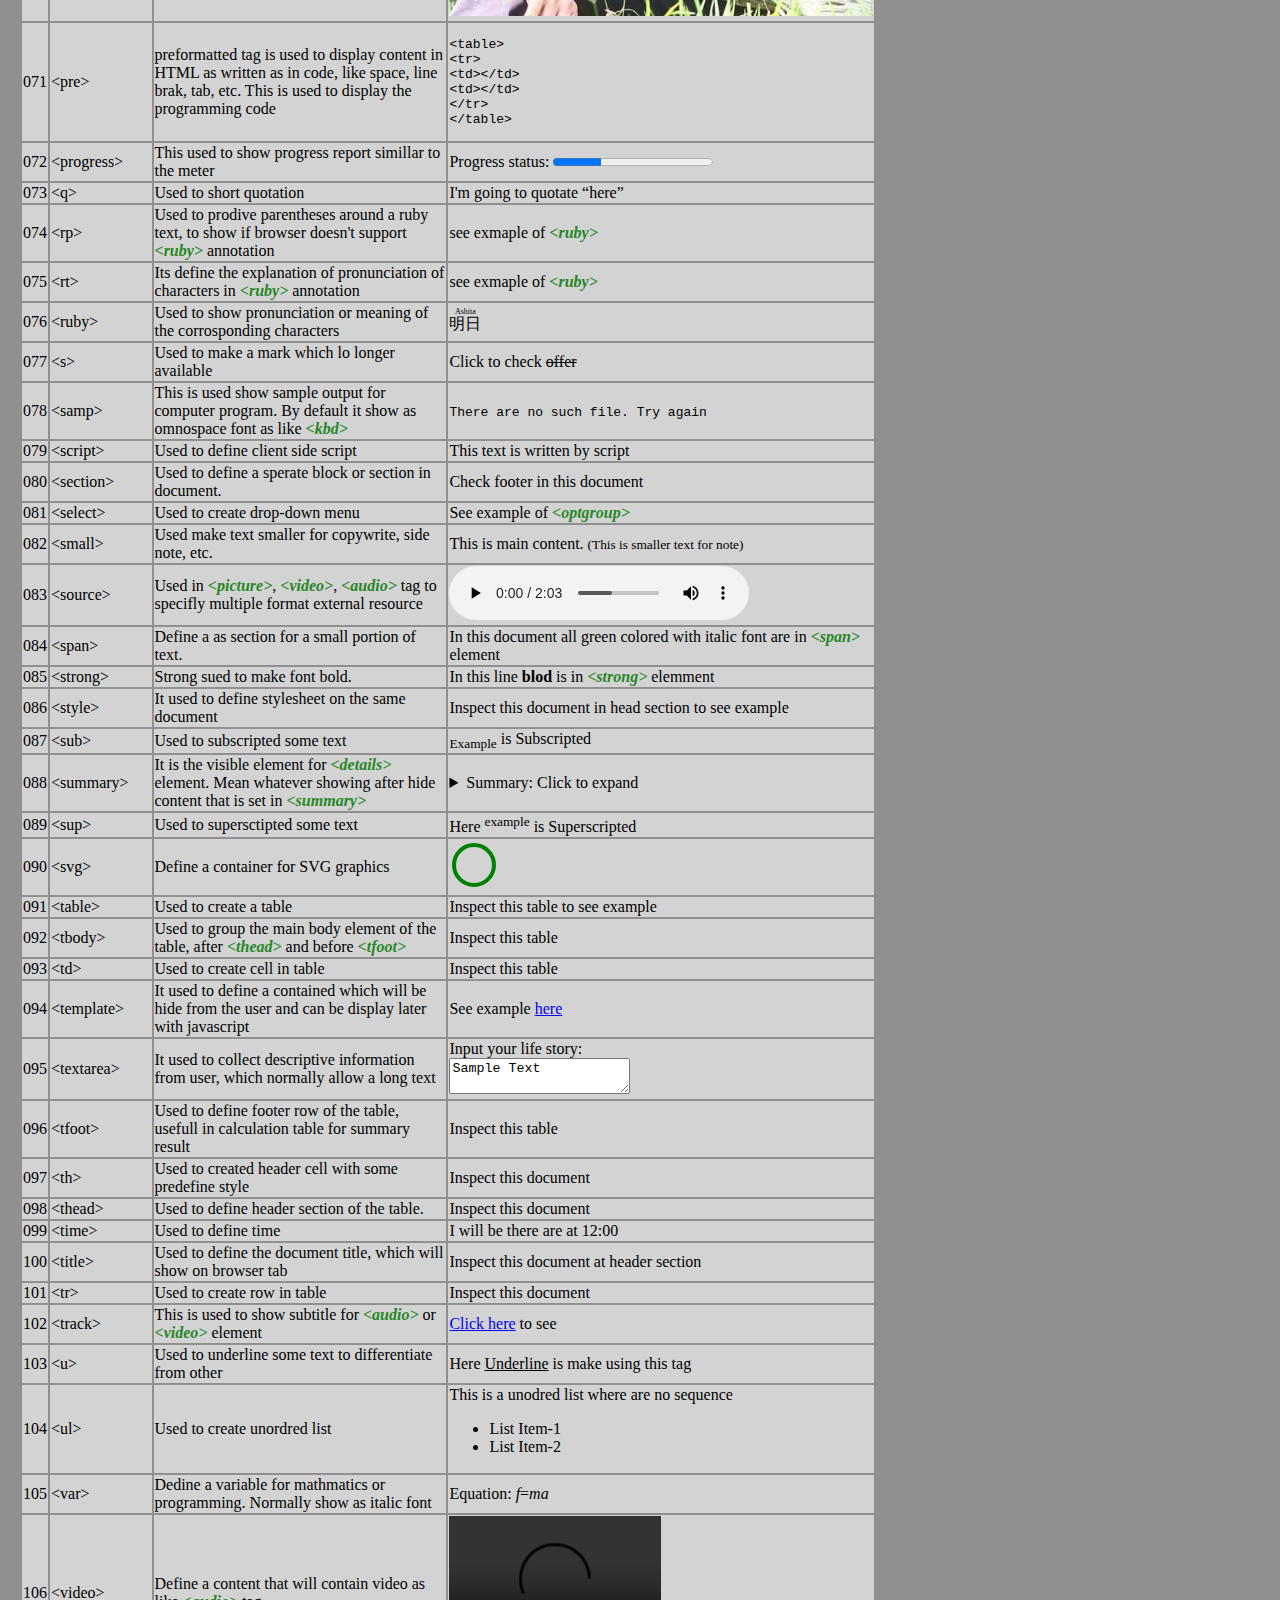
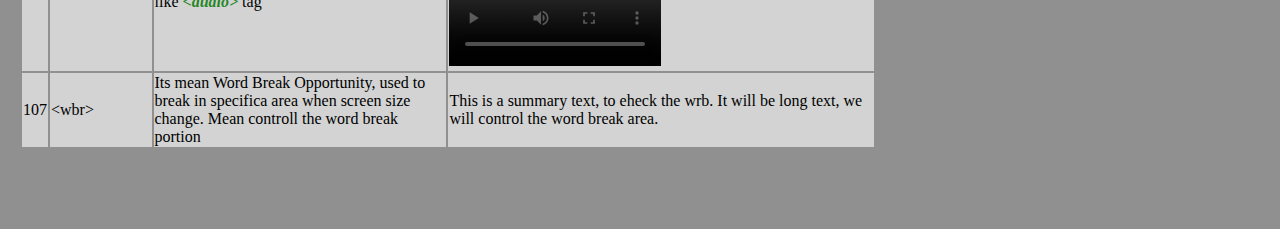
==== commit 180f1871: "Update practices.html" ====
--- a/practices.html
+++ b/practices.html
@@ -837,7 +837,126 @@
 			</main>
 			
 			<aside class="side">
-				<p> This is side coentent, create using wrapper concept</p>
+				<p style="font-weight:bold;">List of semantic, non-semantic, inline and block level element</p>
+				
+				<table class="semantic">
+					<tr>
+						<td>Semantic Element</td>
+					</tr>
+					<tr>
+						<td>
+						<ol>
+							<li><span>&#60;article&#62;</span></li>
+							<li><span>&#60;aside&#62;</span></li>
+							<li><span>&#60;audio&#62;</span></li>
+							<li><span>&#60;details&#62;</span></li>
+							<li><span>&#60;figcaption&#62;</span></li>
+							<li><span>&#60;figure&#62;</span></li>
+							<li><span>&#60;footer&#62;</span></li>
+							<li><span>&#60;form&#62;</span></li>
+							<li><span>&#60;header&#62;</span></li>
+							<li><span>&#60;main&#62;</span></li>
+							<li><span>&#60;mark&#62;</span></li>
+							<li><span>&#60;nav&#62;</span></li>
+							<li><span>&#60;section&#62;</span></li>
+							<li><span>&#60;summary&#62;</span></li>
+							<li><span>&#60;table&#62;</span></li>
+							<li><span>&#60;time&#62;</span></li>
+							<li><span>&#60;video&#62;</span></li>
+						</ol>
+						</td>
+					</tr>
+					<tr>
+						<td>Non-Semantic Element</td>
+					</tr>
+					<tr>
+						<td>
+						<ol>
+							<li><span>&#60;div&#62;</span></li>
+							<li><span>&#60;span&#62;</span></li>
+						</ol>
+						<td>
+					</tr>
+					<tr>
+						<td>Inline Element</td>
+					</tr>
+					<tr>
+						<td>
+						<ol>
+							<li><span>&#60;a&#62;</span></li>
+							<li><span>&#60;abbr&#62;</span></li>
+							<li><span>&#60;acronym&#62;</span></li>
+							<li><span>&#60;b&#62;</span></li>
+							<li><span>&#60;bdo&#62;</span></li>
+							<li><span>&#60;big&#62;</span></li>
+							<li><span>&#60;br&#62;</span></li>
+							<li><span>&#60;button&#62;</span></li>
+							<li><span>&#60;cite&#62;</span></li>
+							<li><span>&#60;code&#62;</span></li>
+							<li><span>&#60;dfn&#62;</span></li>
+							<li><span>&#60;em&#62;</span></li>
+							<li><span>&#60;i&#62;</span></li>
+							<li><span>&#60;img&#62;</span></li>
+							<li><span>&#60;input&#62;</span></li>
+							<li><span>&#60;kbd&#62;</span></li>
+							<li><span>&#60;label&#62;</span></li>
+							<li><span>&#60;map&#62;</span></li>
+							<li><span>&#60;object&#62;</span></li>
+							<li><span>&#60;output&#62;</span></li>
+							<li><span>&#60;q&#62;</span></li>
+							<li><span>&#60;samp&#62;</span></li>
+							<li><span>&#60;script&#62;</span></li>
+							<li><span>&#60;select&#62;</span></li>
+							<li><span>&#60;small&#62;</span></li>
+							<li><span>&#60;span&#62;</span></li>
+							<li><span>&#60;strong&#62;</span></li>
+							<li><span>&#60;sub&#62;</span></li>
+							<li><span>&#60;sup&#62;</span></li>
+							<li><span>&#60;textarea&#62;</span></li>
+							<li><span>&#60;time&#62;</span></li>
+							<li><span>&#60;tt&#62;</span></li>
+							<li><span>&#60;var&#62;</span></li>
+						</ol>
+						</td>
+					</tr>
+					<tr>
+						<td>Block Element</td>
+					</tr>
+					<tr>
+						<td>
+						<ol>
+							<li><span>&#60;address&#62;</span></li>
+							<li><span>&#60;article&#62;</span></li>
+							<li><span>&#60;aside&#62;</span></li>
+							<li><span>&#60;blockquote&#62;</span></li>
+							<li><span>&#60;canvas&#62;</span></li>
+							<li><span>&#60;dd&#62;</span></li>
+							<li><span>&#60;div&#62;</span></li>
+							<li><span>&#60;dl&#62;</span></li>
+							<li><span>&#60;dt&#62;</span></li>
+							<li><span>&#60;fieldset&#62;</span></li>
+							<li><span>&#60;figcaption&#62;</span></li>
+							<li><span>&#60;figure&#62;</span></li>
+							<li><span>&#60;footer&#62;</span></li>
+							<li><span>&#60;form&#62;</span></li>
+							<li><span>&#60;h1&#62;-&#60;h6&#62;</span></li>
+							<li><span>&#60;header&#62;</span></li>
+							<li><span>&#60;hr&#62;</span></li>
+							<li><span>&#60;main&#62;</span></li>
+							<li><span>&#60;nav&#62;</span></li>
+							<li><span>&#60;noscript&#62;</span></li>
+							<li><span>&#60;ol&#62;</span></li>
+							<li><span>&#60;p&#62;</span></li>
+							<li><span>&#60;pre&#62;</span></li>
+							<li><span>&#60;section&#62;</span></li>
+							<li><span>&#60;table&#62;</span></li>
+							<li><span>&#60;tfoot&#62;</span></li>
+							<li><span>&#60;ul&#62;</span></li>
+							<li><span>&#60;video&#62;</span></li>
+						</ol>
+						</td>
+					</tr>
+				</table>
 			</aside>
 		</div>
 		
@@ -845,4 +964,4 @@
 			<p>I wrire this code as practicies as well as making the class note. If you have any queries about this code and notes please let me know. Also inform me if something you found wrong here.
 		</footer>
 	<body/>
-</html>+</html>
--- a/css/style.css
+++ b/css/style.css
@@ -1,10 +1,10 @@
 
 body{
-	margin:0px;
-	background-color:#484848;
+	margin: 0px;
+	background-color:#909090;
 }
 span{
-	color: #1EB703;
+	color: #278727;
 	font-style: italic;
 	font-weight: bold;
 }
@@ -12,6 +12,9 @@
 .header{
 	background-color:black;
 	margin: 0px;
+	width: 100%;
+	top: 0px;
+	position:fixed;
 }
 
 .header ul{
@@ -27,8 +30,8 @@
 	padding: 10px 0px;
 }
 .menu_item a{
-	border: 2px solid #484848;
-	background-color:#484848;
+	border: 2px solid #909090;
+	background-color:#909090;
 	border-radius:10px;
 	text-decoration: none;
 	color: black;
@@ -51,7 +54,7 @@
 .wrapper{
 	margin: 20px 0px 80px 0px;
 	overflow:hidden;
-	
+	margin-top: 100px;
 }
 
 .main_body{
@@ -80,5 +83,5 @@
 
 .link_color{
 	
-	color:#1EB703;
+	color:#278727;
 }
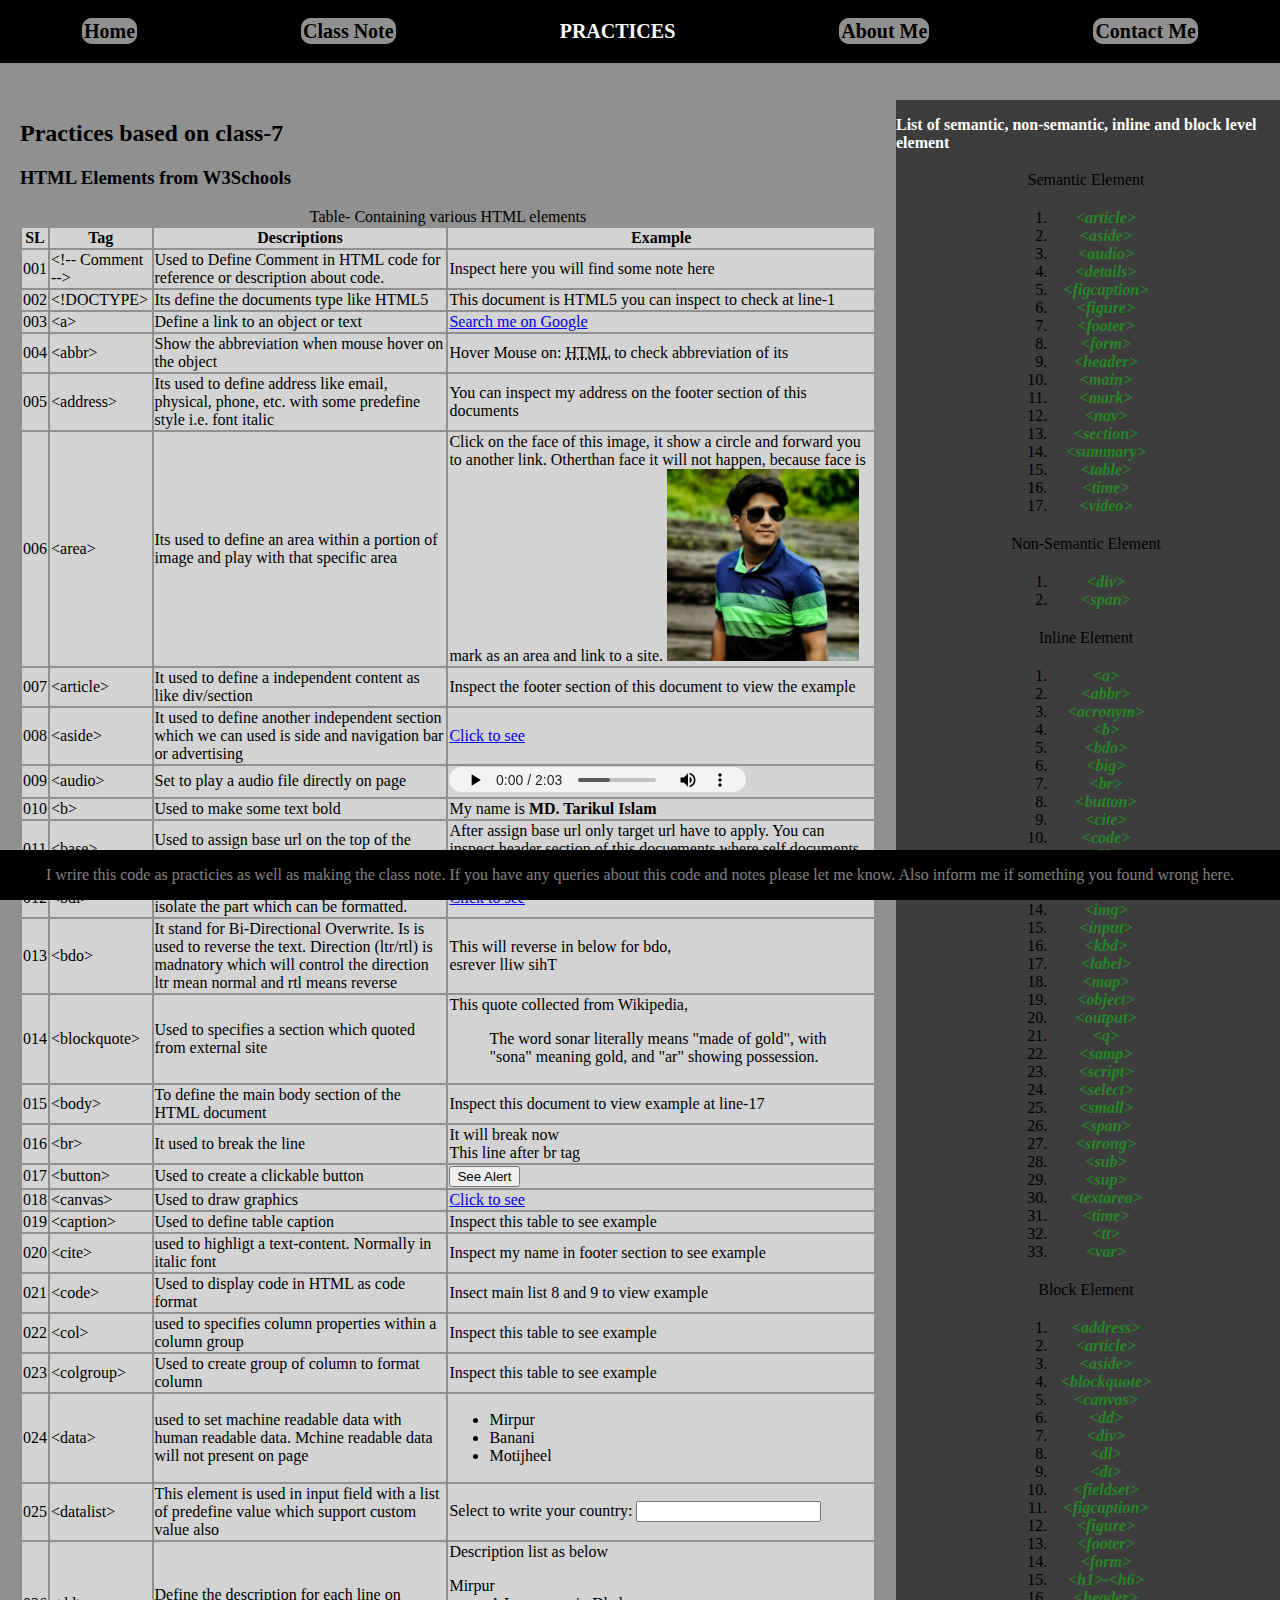
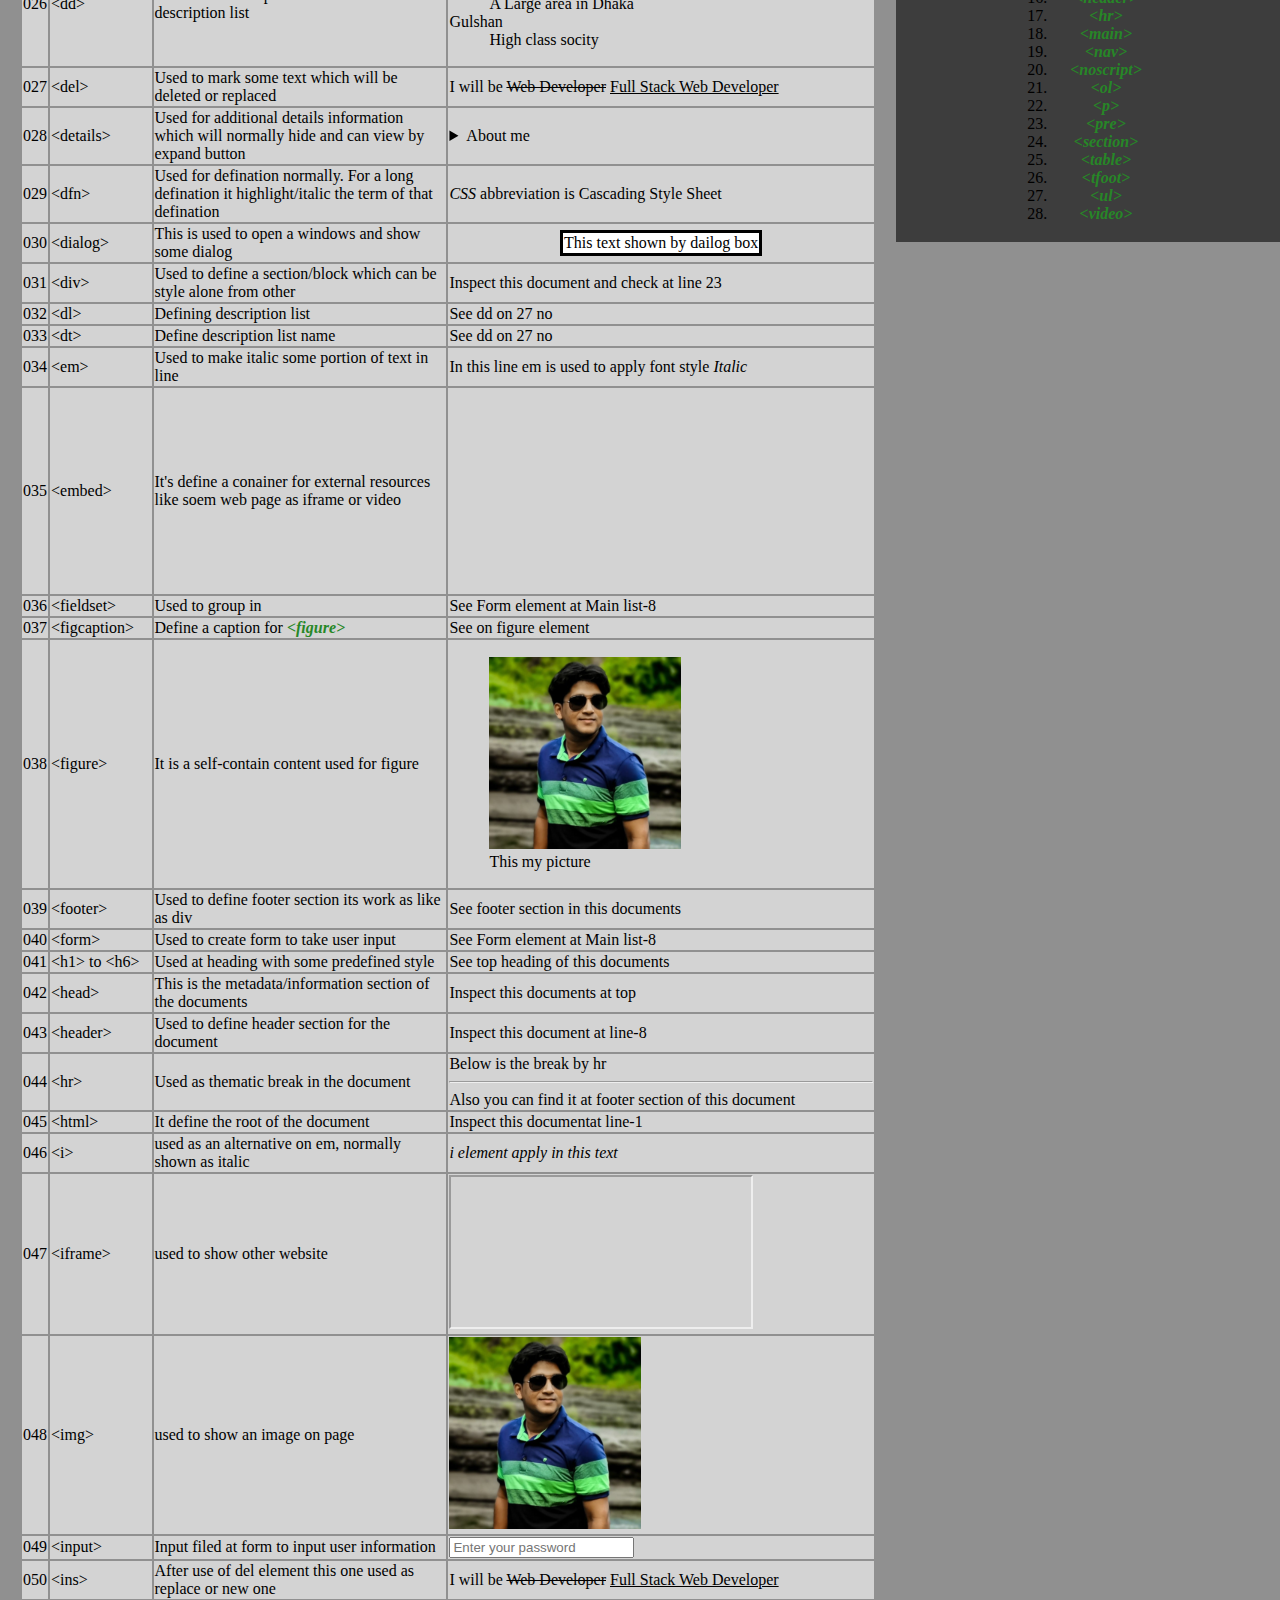
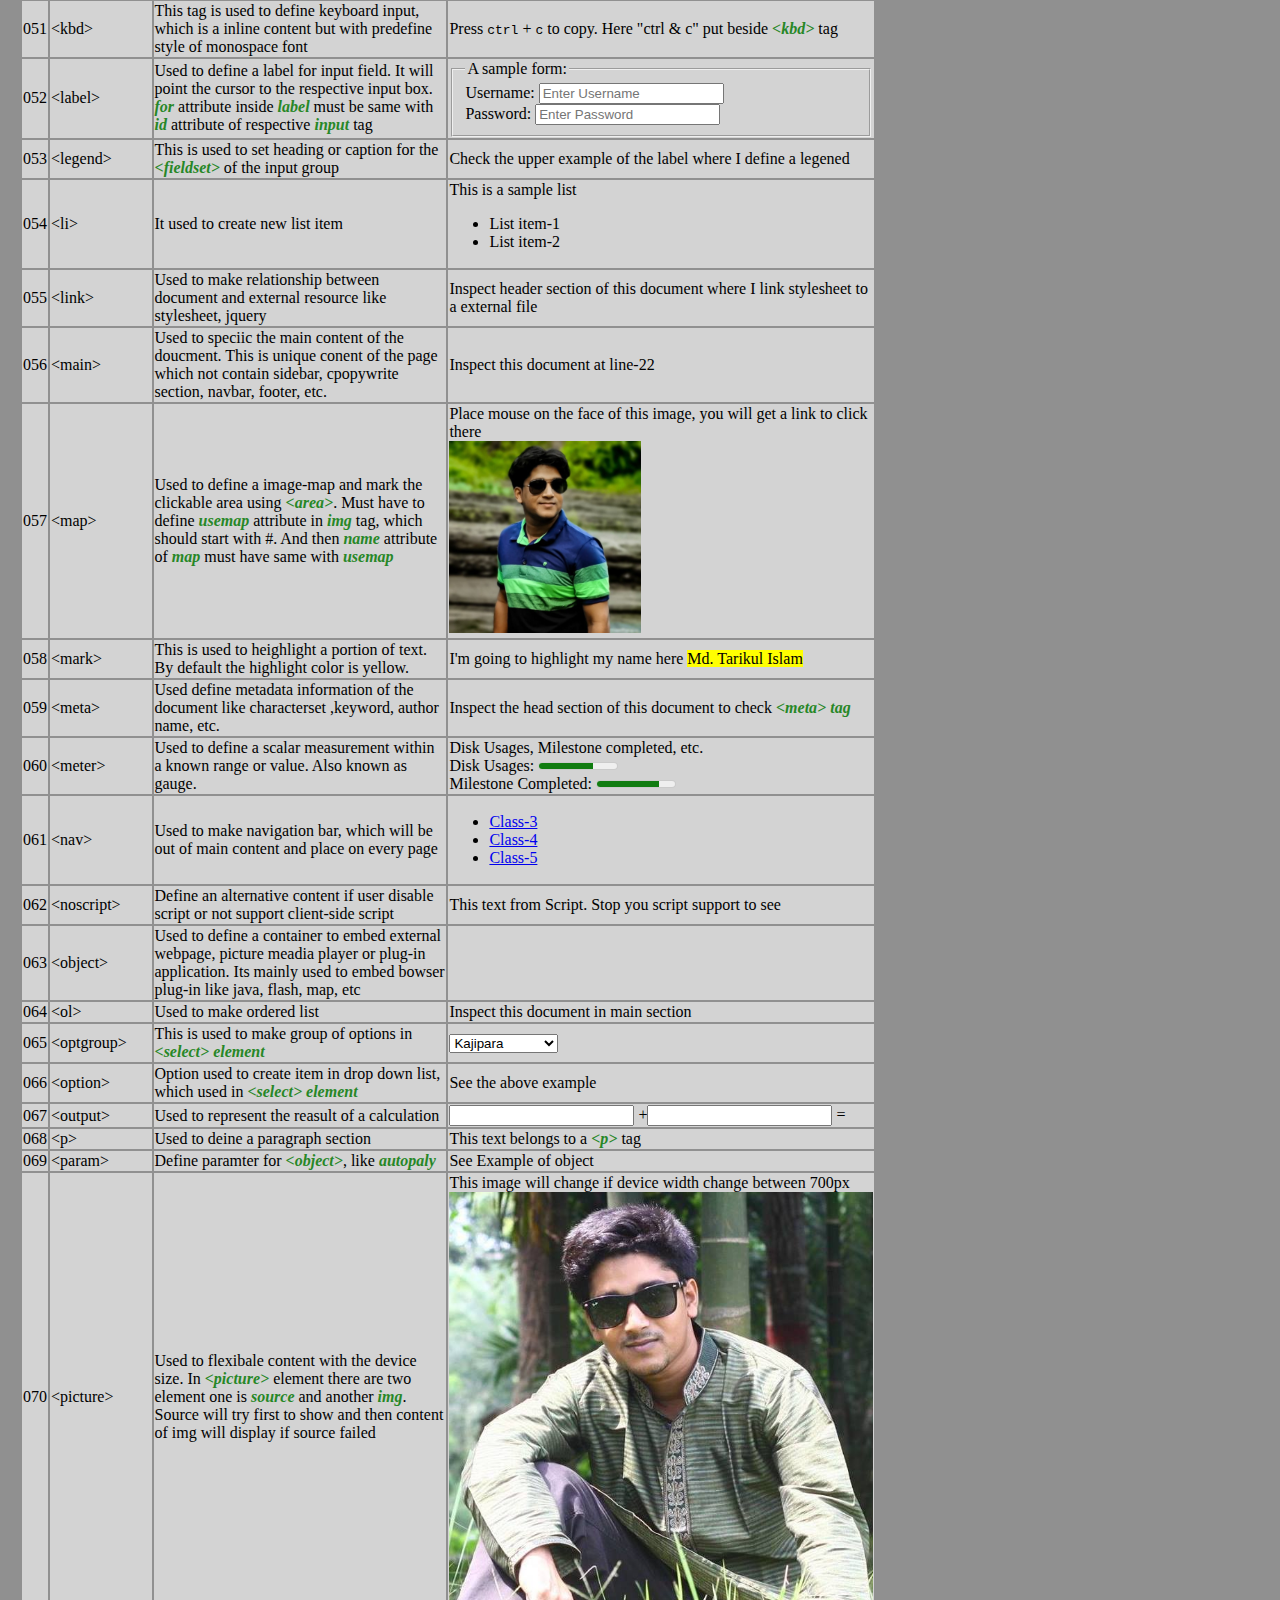
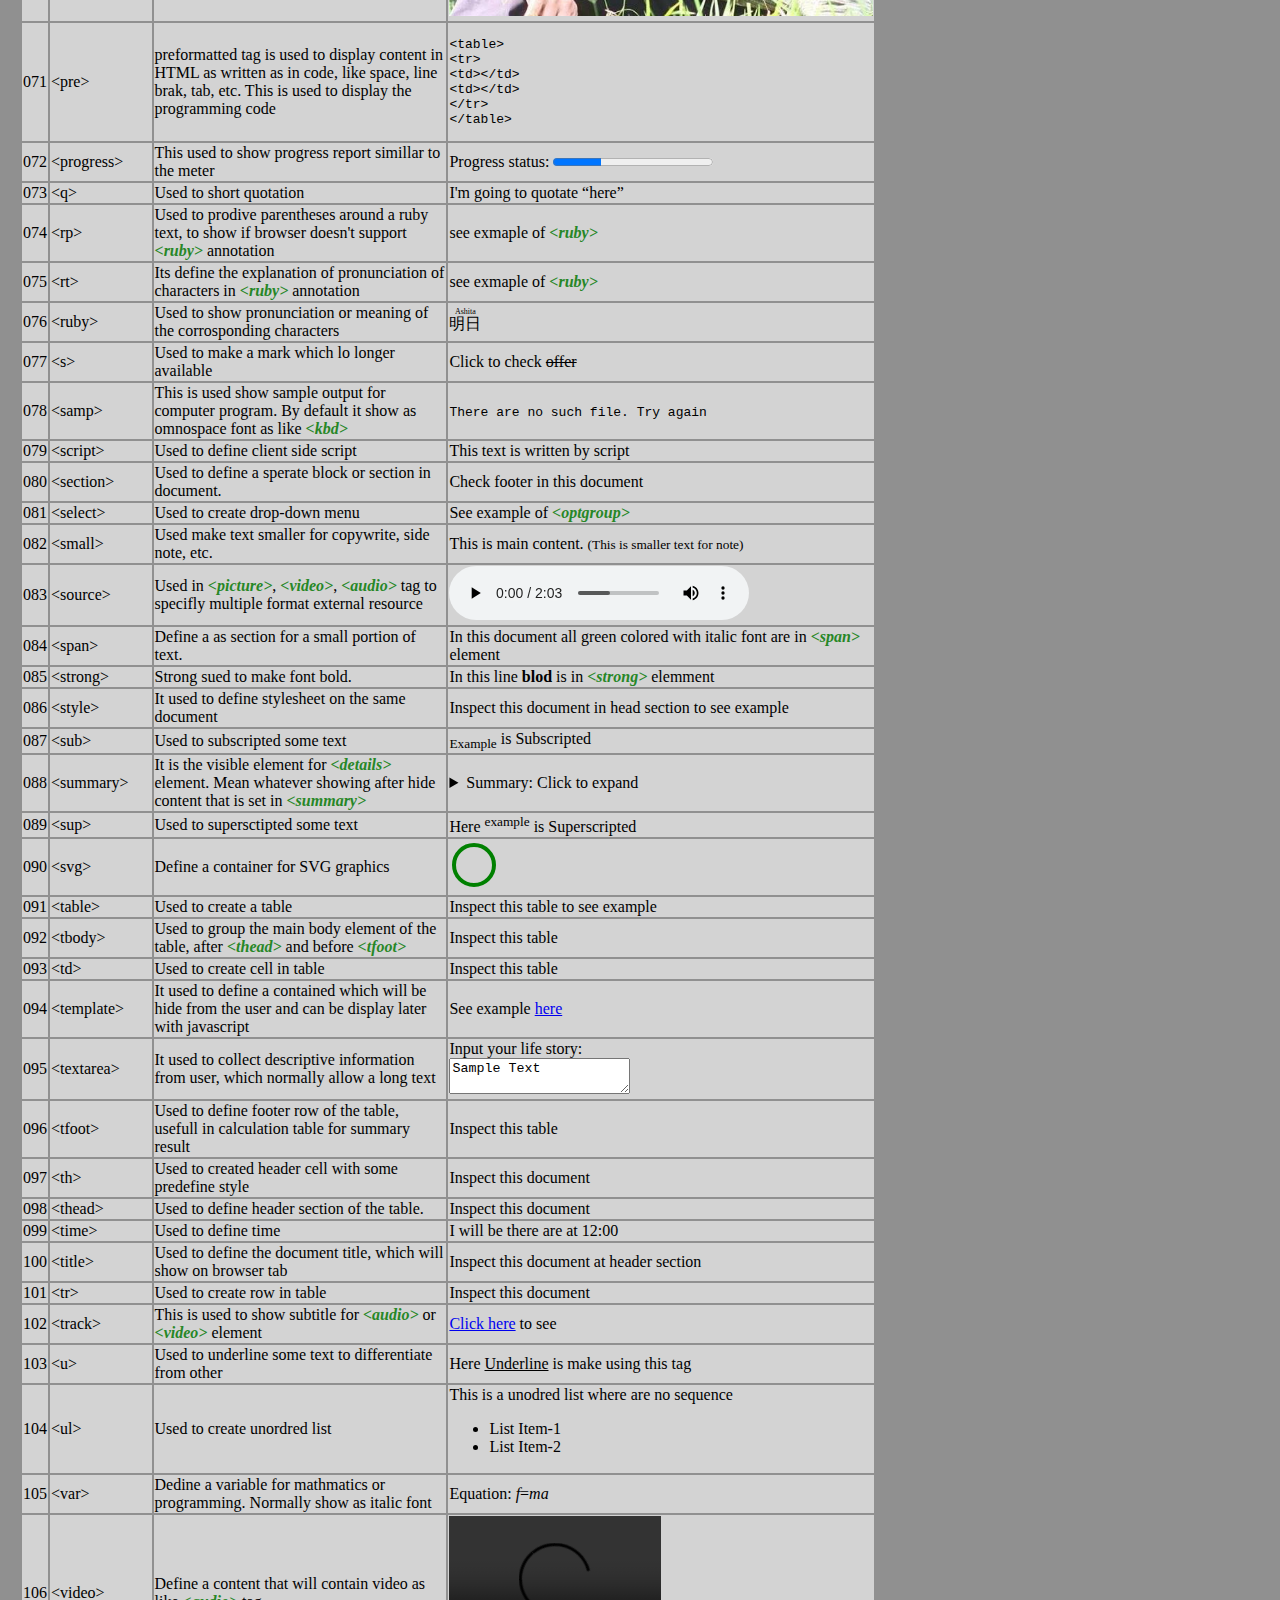
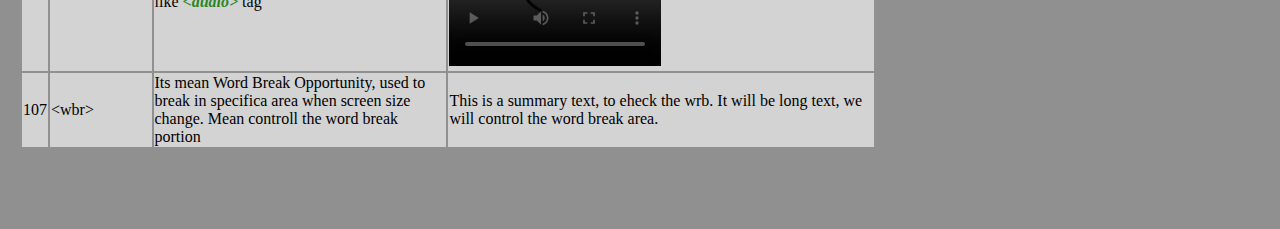
==== commit 59a13270: "Update practices.html" ====
--- a/practices.html
+++ b/practices.html
@@ -837,7 +837,7 @@
 			</main>
 			
 			<aside class="side">
-				<p style="font-weight:bold;">List of semantic, non-semantic, inline and block level element</p>
+				<p style="font-weight:bold; color:white;">List of semantic, non-semantic, inline and block level element</p>
 				
 				<table class="semantic">
 					<tr>
--- a/css/style.css
+++ b/css/style.css
@@ -85,3 +85,8 @@
 	
 	color:#278727;
 }
+
+.semantic{
+	text-align:center;
+	margin:auto;
+}
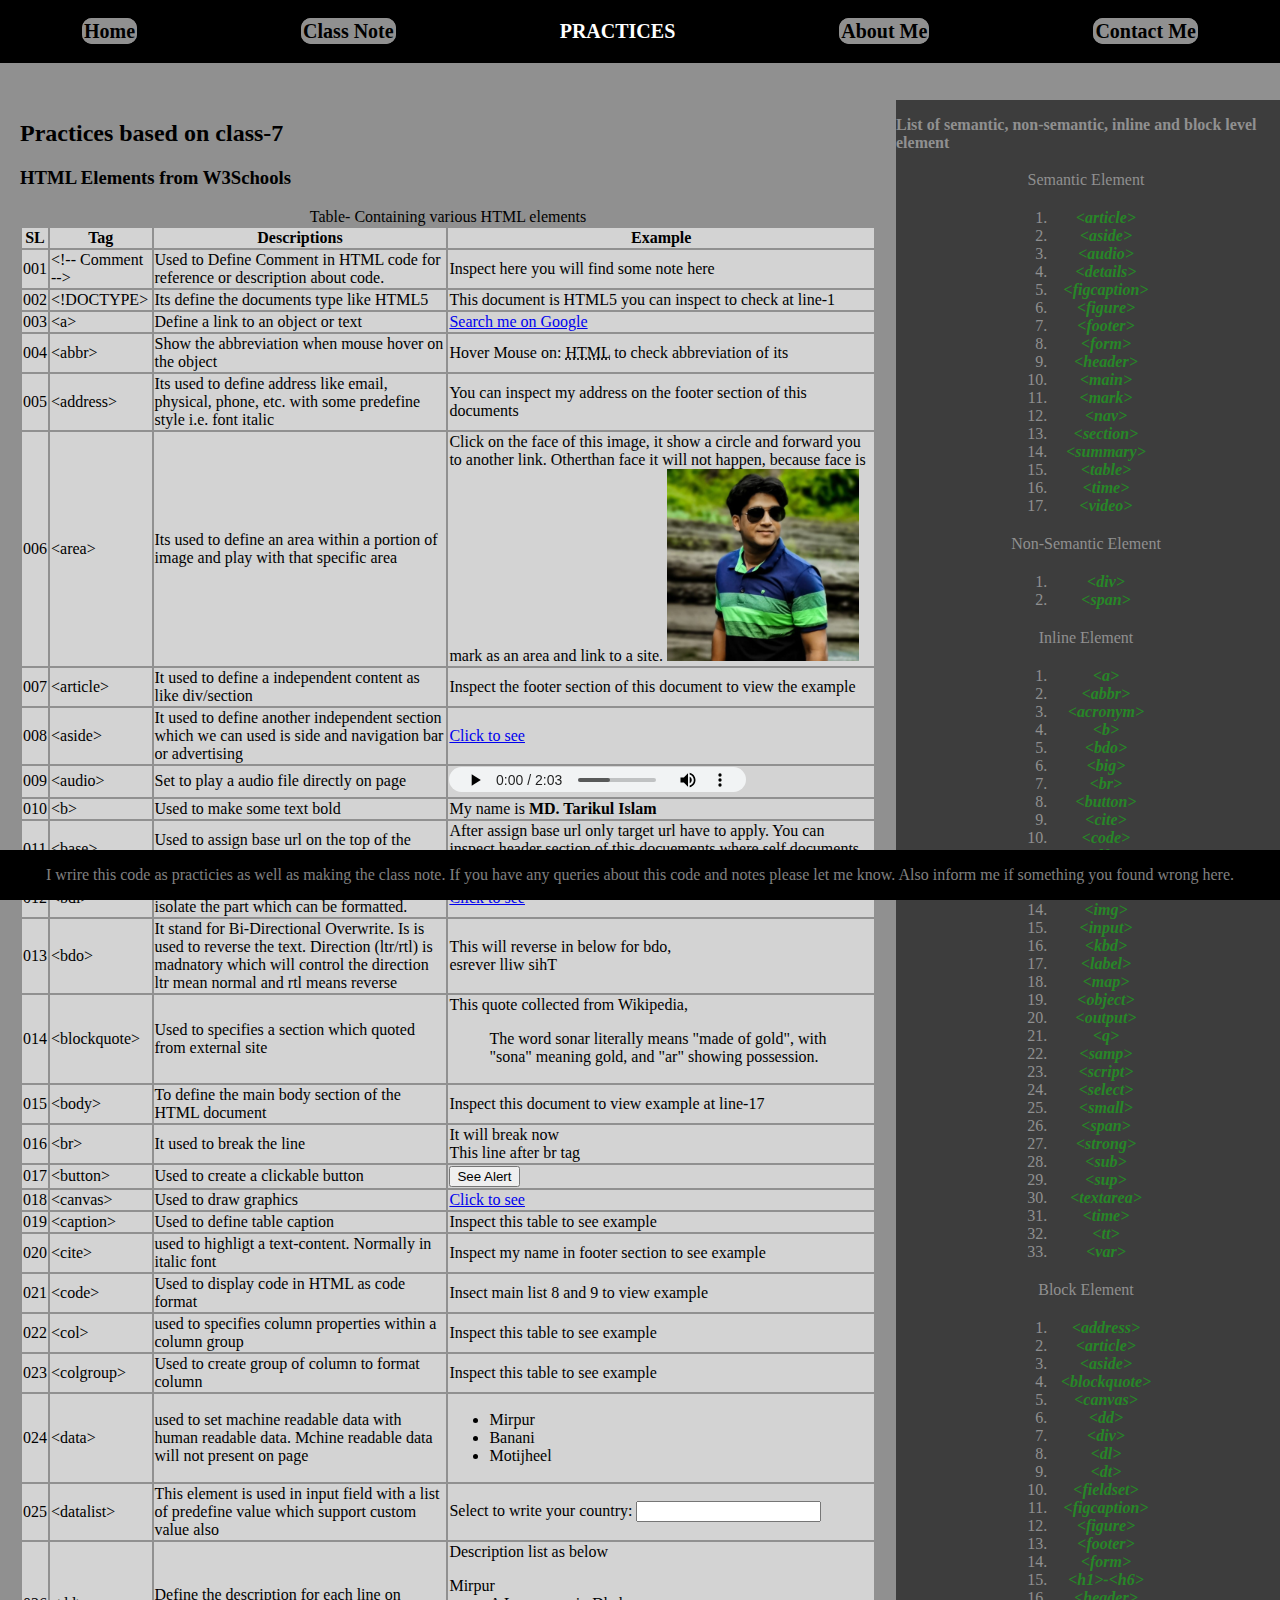
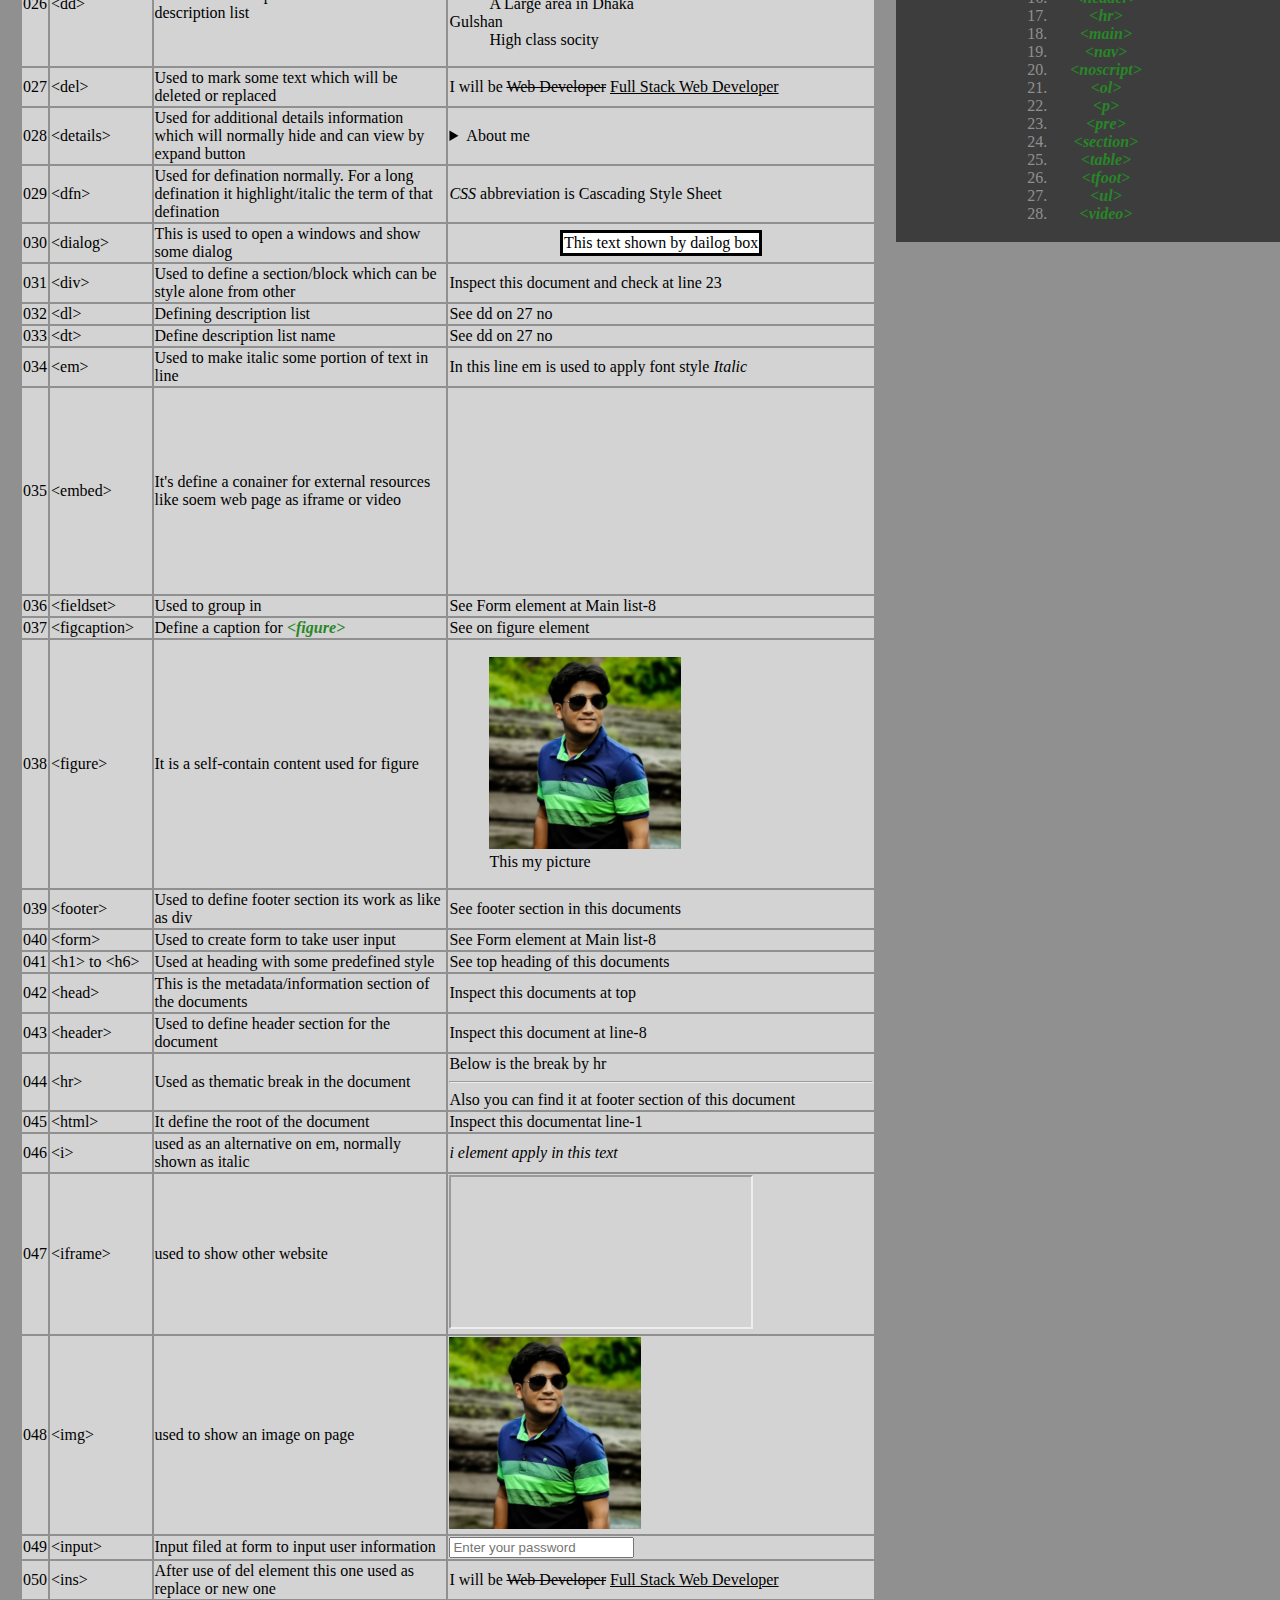
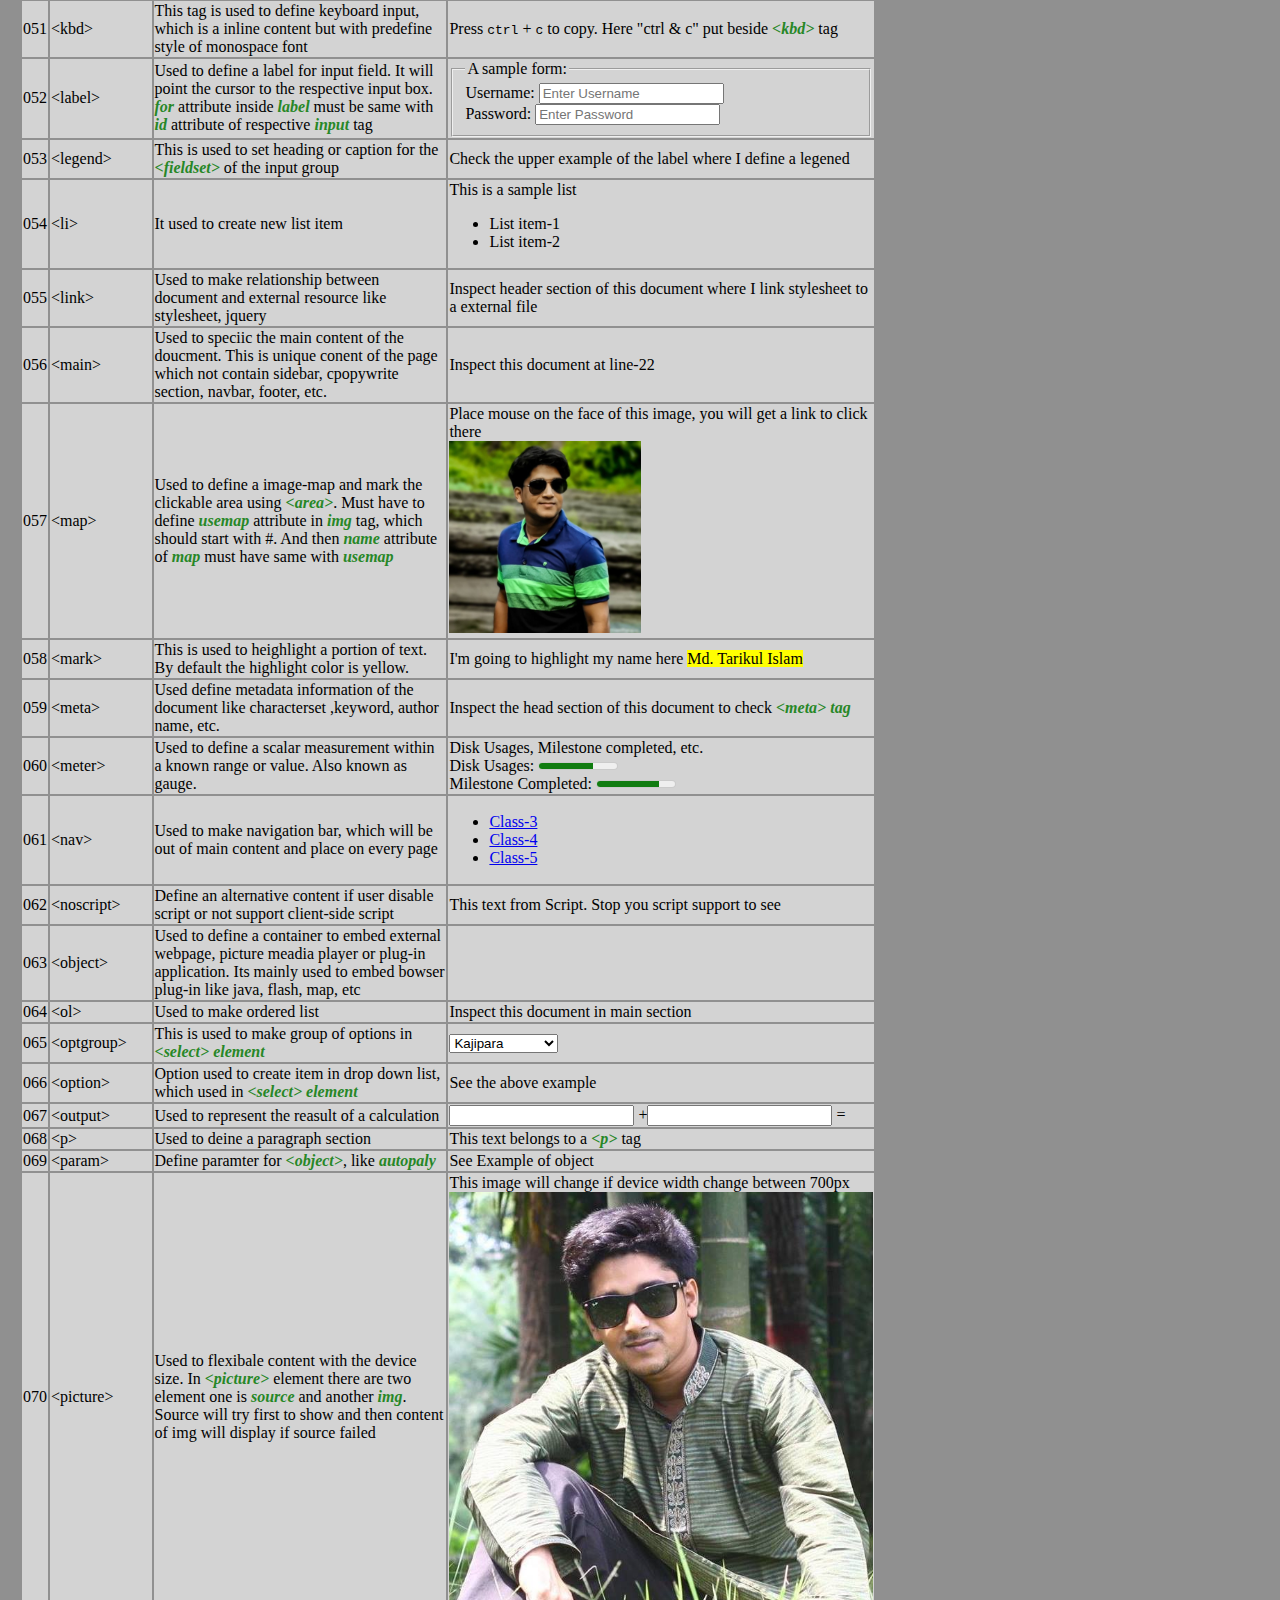
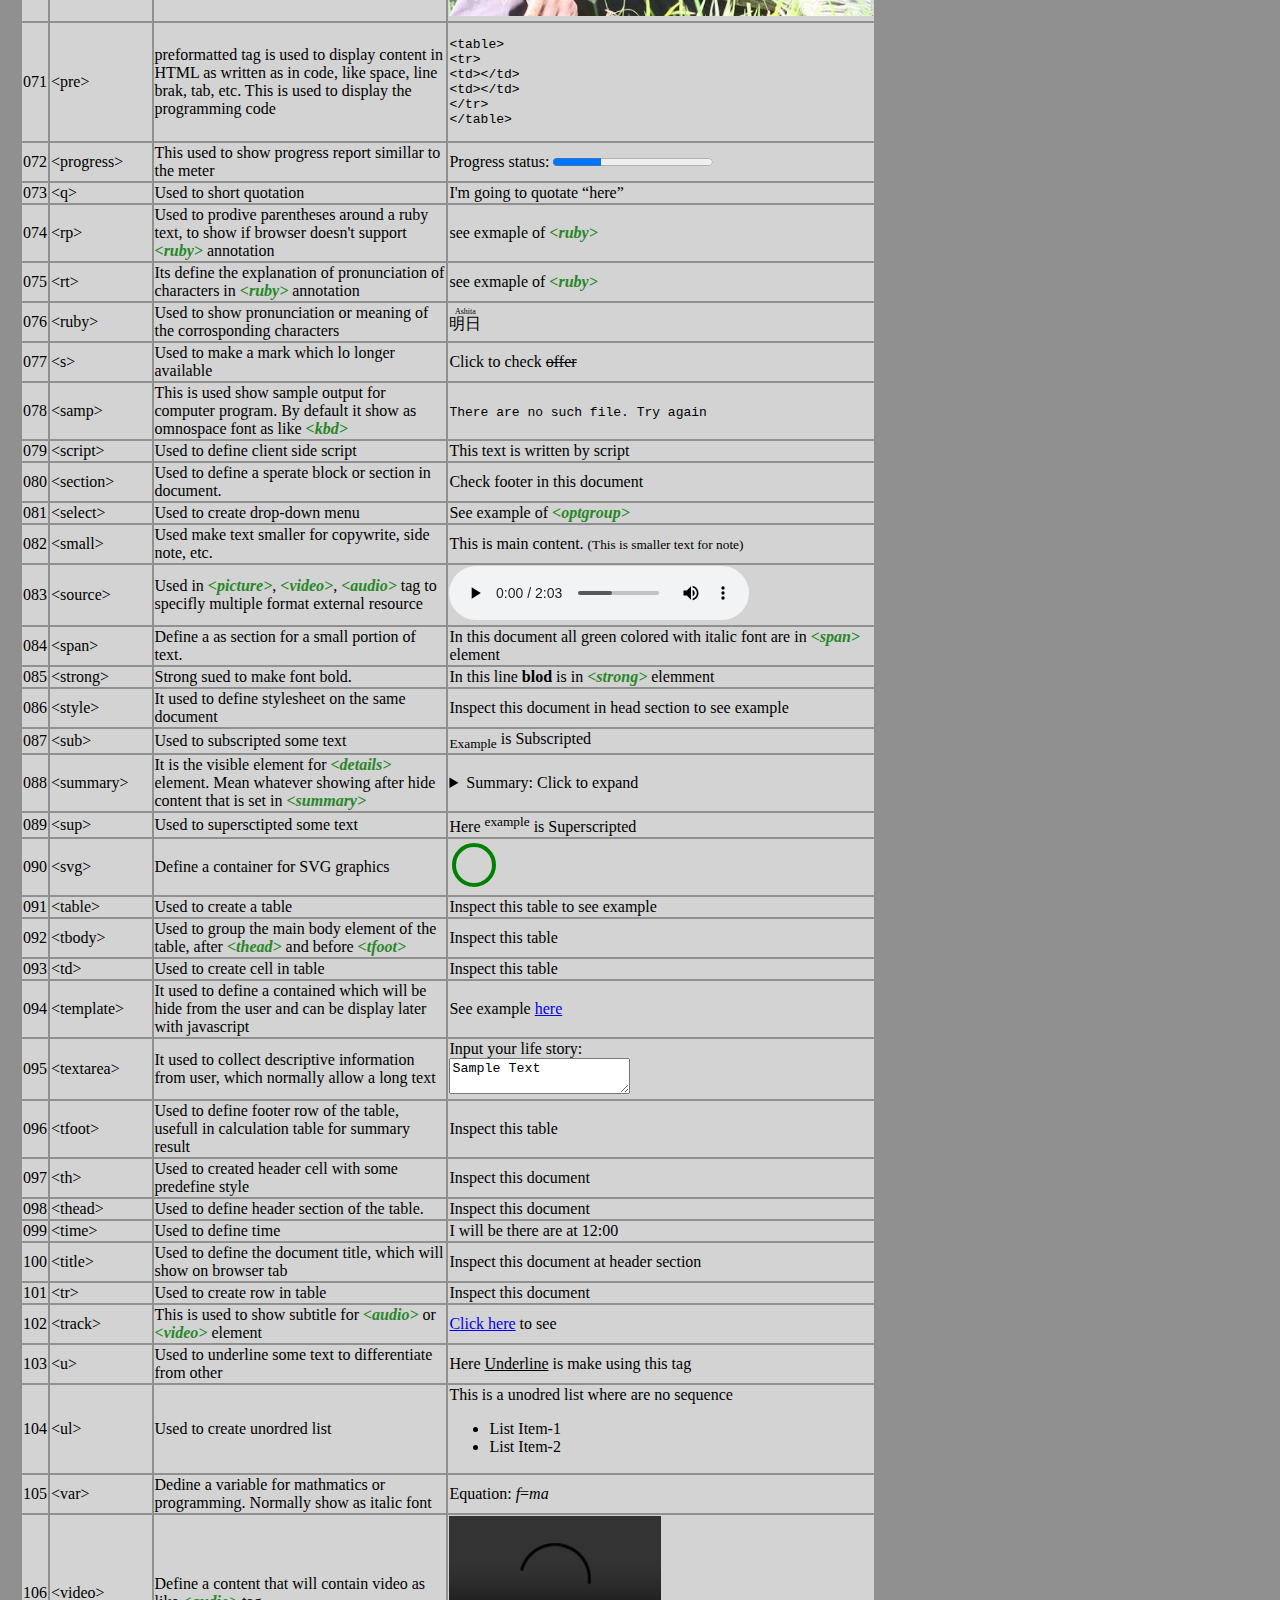
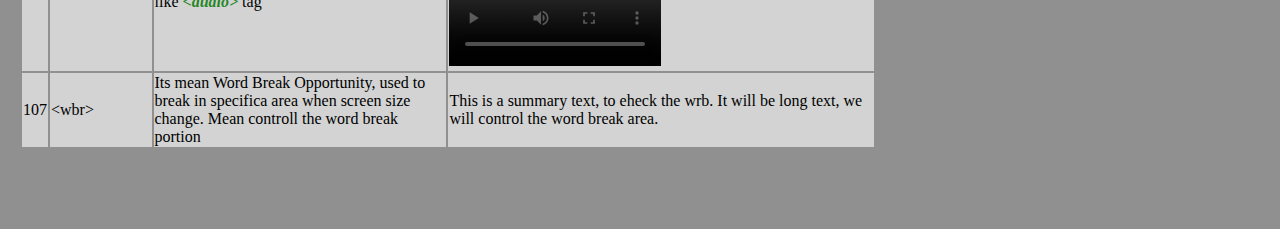
==== commit e85cbe7b: "Update practices.html" ====
--- a/practices.html
+++ b/practices.html
@@ -837,7 +837,7 @@
 			</main>
 			
 			<aside class="side">
-				<p style="font-weight:bold; color:white;">List of semantic, non-semantic, inline and block level element</p>
+				<p style="font-weight:bold;">List of semantic, non-semantic, inline and block level element</p>
 				
 				<table class="semantic">
 					<tr>
--- a/css/style.css
+++ b/css/style.css
@@ -67,7 +67,7 @@
 
 .side{
 	background-color:#3D3D3D;
-
+	color:#909090;
 	width: 30%;
 	float: right;
 }
